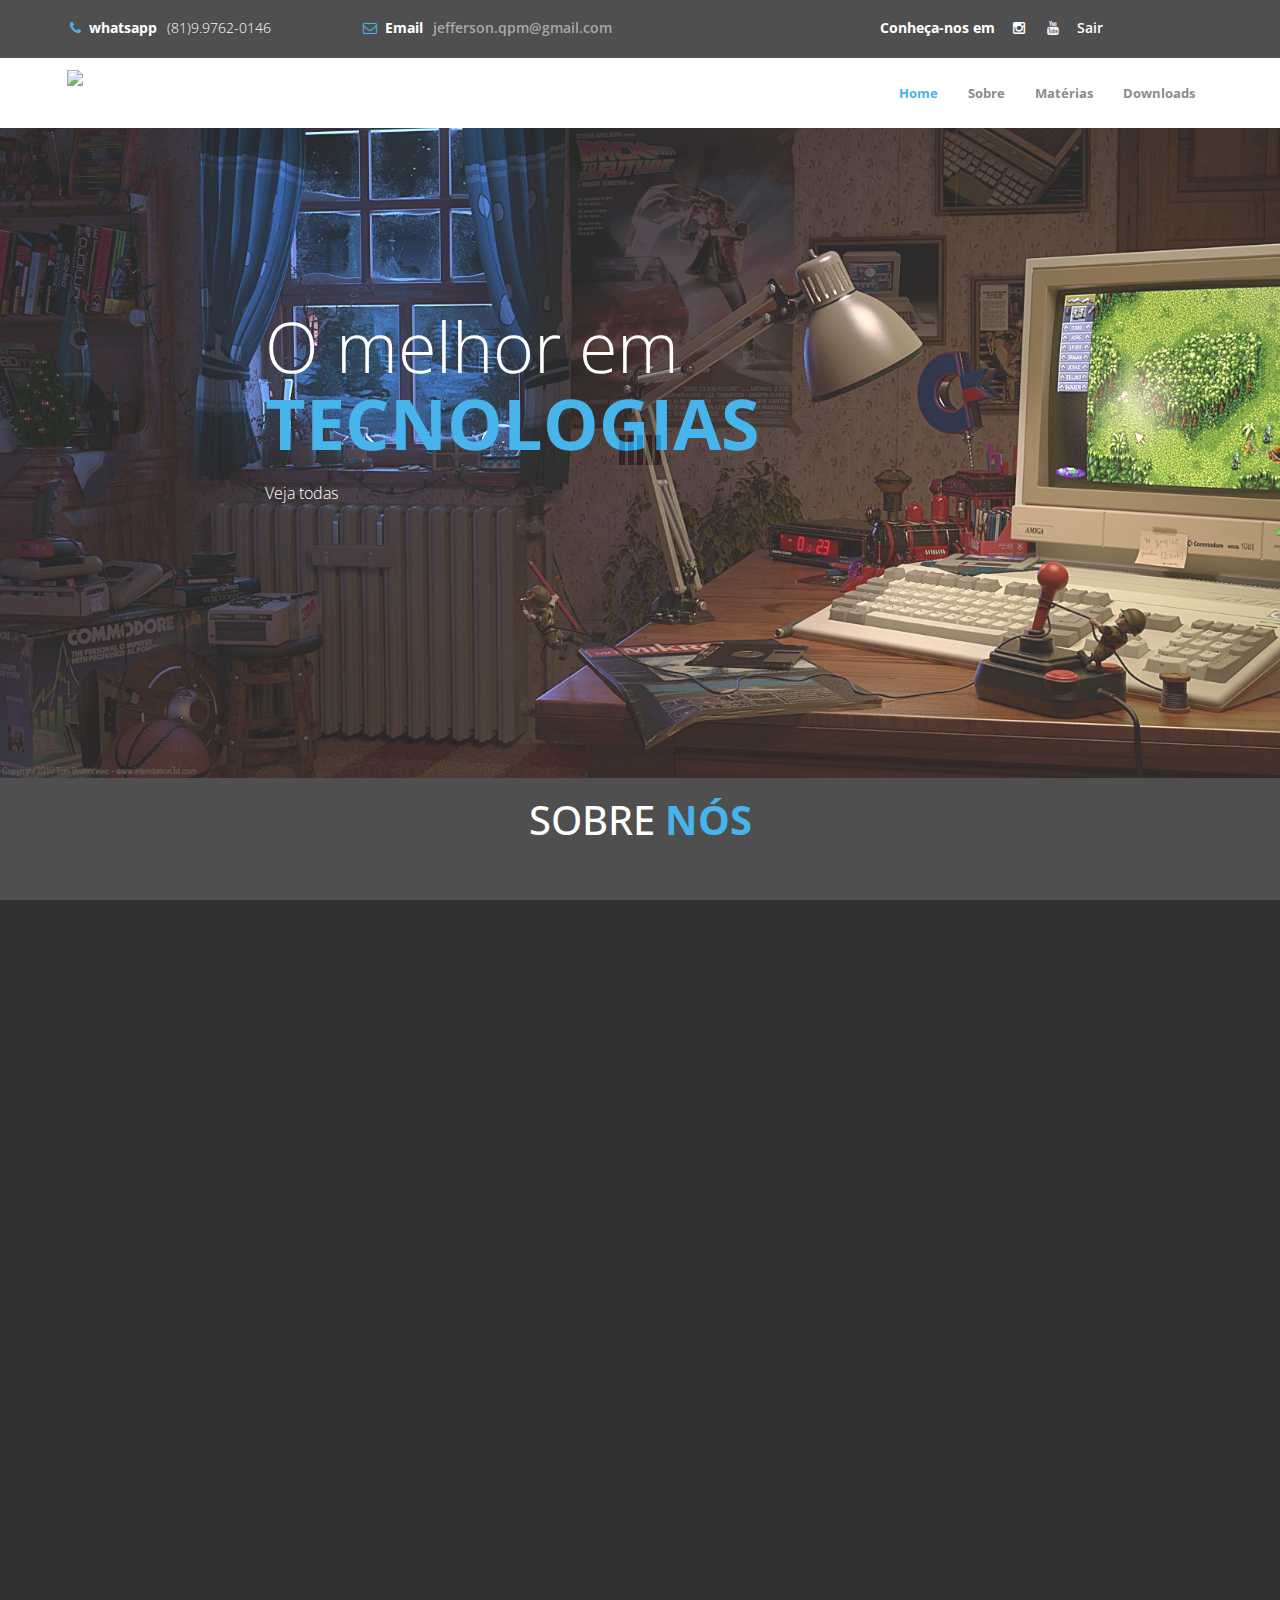
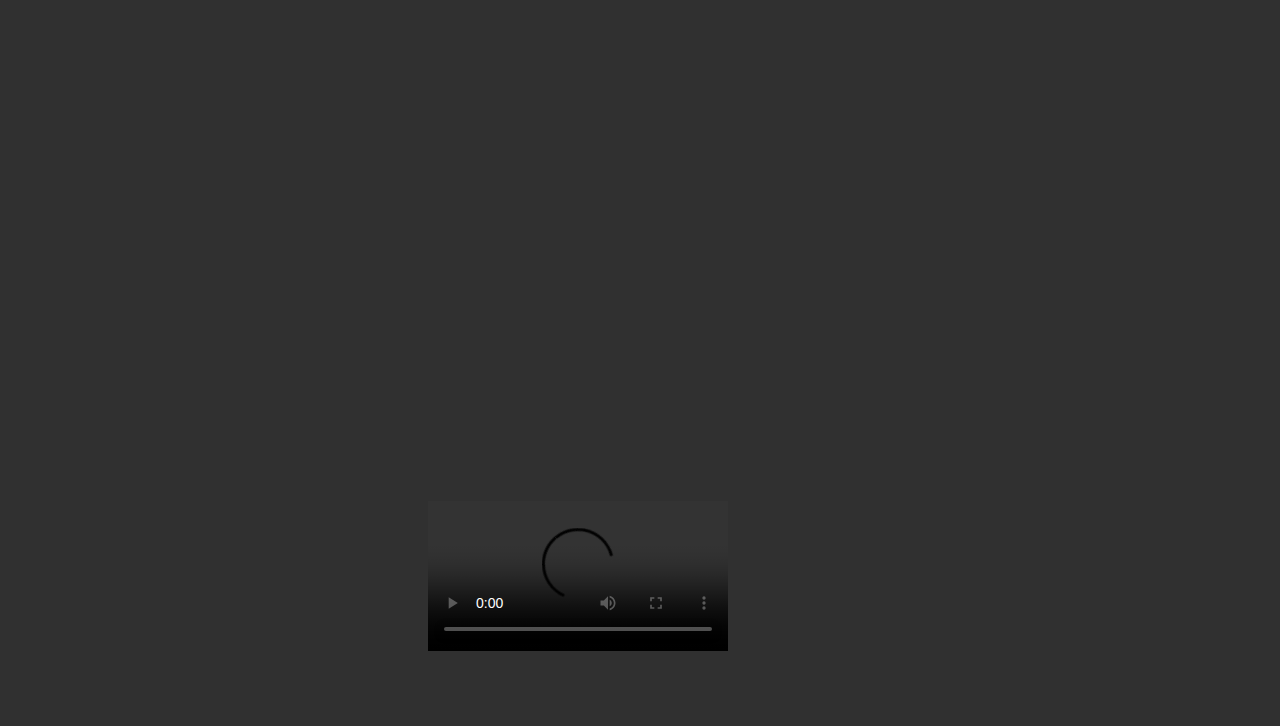
==== index.html @ c43a20a7 "Mudando o nome do arquivo" ====
<!DOCTYPE html>
<html lang="en">
	<head>
		<meta charset="utf-8">
        <meta name="viewport" content="width=device-width, initial-scale=1">
        <link rel="stylesheet" href="https://www.w3schools.com/w3css/4/w3.css">
		<!-- 
        Awesome Template
        http://www.templatemo.com/preview/templatemo_450_awesome
        -->		
        <title>JQ Info</title>
        <link rel="shortcut icon" href="images/mundo.ico" >
		<meta name="keywords" content="">
		<meta name="description" content="">
		<meta http-equiv="X-UA-Compatible" content="IE=Edge">
		<meta name="viewport" content="width=device-width, initial-scale=1">
		
		<link rel="stylesheet" href="css/animate.min.css">
		<link rel="stylesheet" href="css/bootstrap.min.css">
		<link rel="stylesheet" href="css/font-awesome.min.css">
		<link href='http://fonts.googleapis.com/css?family=Open+Sans:400,300,600,700' rel='stylesheet' type='text/css'>
		<link rel="stylesheet" href="css/templatemo-style.css">
		<script src="js/jquery.js"></script>
		<script src="js/bootstrap.min.js"></script>
        <script src="js/jquery.singlePageNav.min.js"></script>
		<script src="js/typed.js"></script>
		<script src="js/wow.min.js"></script>
		<script src="js/custom.js"></script>
	</head>
	<body id="top">
		<!-- start preloader -->
		<div class="preloader">
			<div class="sk-spinner sk-spinner-wave">
     	 		<div class="sk-rect1"></div>
       			<div class="sk-rect2"></div>
       			<div class="sk-rect3"></div>
      	 		<div class="sk-rect4"></div>
      			<div class="sk-rect5"></div>
     		</div>
    	</div>
    	<!-- end preloader -->

        <!-- start header -->
        <header>

            <div class="container">
                <div class="row">
                    <div class="col-md-3 col-sm-4 col-xs-12">
                        <p><i class="fa fa-phone"></i><span> whatsapp</span>(81)9.9762-0146</p>
                    </div>
                    
                    <div class="col-md-3 col-sm-4 col-xs-12">
                        <p><i class="fa fa-envelope-o"></i><span> Email</span><a href="#">jefferson.qpm@gmail.com</a></p>
                    </div>
                    <div class="col-md-5 col-sm-4 col-xs-12">
                        <ul class="social-icon">
                            <li><span>Conheça-nos em</span></li>
                            <!--<li><a href="#" class="fa fa-facebook"></a></li>-->
                            <!--<li><a href="#" class="fa fa-twitter"></a></li>-->
                            <li><a href="erro2.html" class="fa fa-instagram" ></a></li><!--target="_blank"-->
                            <!--<li><a href="#" class="fa fa-apple"></a></li>-->
                            <li><a href="https://www.youtube.com/channel/UCl3DpGfSCKiTT-0sZDUmsUw" class="fa fa-youtube" target="_blank"></a></li>
							<li><a href="index.html"fa fa-youtube" >Sair</a></li>
                        </ul>
                    </div>
                </div>
            </div>
        </header>
        <!-- end header -->

    	<!-- start navigation -->
		<nav class="navbar navbar-default templatemo-nav" role="navigation">
			<div class="container">
				<div class="navbar-header">
					<button class="navbar-toggle" data-toggle="collapse" data-target=".navbar-collapse">
						<span class="icon icon-bar"></span>
						<span class="icon icon-bar"></span>
						<span class="icon icon-bar"></span>
					</button>
					<a href="https://jqinfo.blogspot.com" class="navbar-brand" target="_blank"> <img src="images/logo.png" width="127px"></a>
				</div>
				<div class="collapse navbar-collapse">
					<ul class="nav navbar-nav navbar-right">
						<li><a href="#top">Home</a></li>
						<li><a href="#sobre">Sobre</a></li>
						<!--<li><a href="#team">TEAM</a></li>-->
						<!--<li><a href="#service">Serviço</a></li>-->
						<li><a href="#portfolio">Matérias</a></li>
						<!--<li><a href="#contact">Contatos</a></li>-->
                        <li><a href="#download">Downloads</a></li>
                        
					</ul>                   
				</div>
			</div>
		</nav>
		<!-- end navigation -->

    	<!-- start home -->
    	<section id="home">
    		<div class="container">
    			<div class="row">
    				<div class="col-md-offset-2 col-md-8">
    					<h1 class="wow fadeIn" data-wow-offset="50" data-wow-delay="0.9s">O melhor em <span>TECNOLOGIAS</span></h1>
    					<div class="element">
                            <div class="sub-element">Veja todas as novidades aqui!</div>
                            <!--<div class="sub-element">Awesome Template is provided by templatemo.com website for everyone</div>-->
                            <div class="sub-element">Downloads confiaveis e seguros você encontra no JQinfo</div>
                        </div>
    					<!--<a data-scroll href="#sobre" class="btn btn-default wow fadeInUp" data-wow-offset="50" data-wow-delay="0.6s">INICIAR</a>-->
    				</div>
    			</div>
    		</div>
    	</section>
    	<!-- end home -->

    	<!-- start about -->
		<section id="sobre">
			<div class="container">
				<div class="row">
					<div class="col-md-12">
    					<h2 class="wow bounceIn" data-wow-offset="50" data-wow-delay="0.1s">SOBRE<span> NÓS</span></h2>
    				</div>
					<div class="col-md-12 col-sm-4 col-xs-12 wow fadeInLeft" data-wow-offset="50" data-wow-delay="0.6s">
						<div class="media">

                           

                            <p>&nbsp;&nbsp;&nbsp;Tudo começou nos meados de 2010, que <b>Jefferson Queiroz</b> natural de Recife-PE resolveu fazer um blog chamado <a href="http://jqinfo.blogspot.com/" target="_blank">jqinfo.blogspot.com</a> com dicas e novidades em informártica. Época em que o mundo tecnologico não evoluia tão rápido como nos dias de hoje. Após 10 anos volto com idéias mais evoluidas e com muito mais conhecimento que antes, meu proposito hoje em dia é passar conhecimentos na área de TI e informação do mundo da tecnologia.</p>
							<!--<div class="media-heading-wrapper">
								<div class="media-object pull-left">
									<i class="fa fa-mobile"></i>
								</div>
								<h3 class="media-heading">resposavel</h3>
							</div>
							<div class="media-body">
								<p>Awesome responsive template is provided by <a rel="nofollow" href="http://www.templatemo.com" target="_parent">templatemo</a> website. This is Bootstrap v3.3.2 layout built on HTML5 CSS3. You can use this for any purpose. Please tell your friends about it.</p>
							</div>-->
						</div>
					</div>
					<div class="col-md-4 col-sm-4 col-xs-12 wow fadeInUp" data-wow-offset="50" data-wow-delay="0.9s">
						<div class="media">
							<!--<div class="media-heading-wrapper">
								<div class="media-object pull-left">
									<i class="fa fa-comment-o"></i>
								</div>
								<h3 class="media-heading">suporte</h3>
							</div>
							<div class="media-body">
								<p>Credits go to <a rel="nofollow" href="http://pixabay.com">Pixabay</a> for homepage image and <a rel="nofollow" href="http://unsplash.com">Unsplash</a> for portfolio images. Lorem ipsum dolor sit amet, consectetur adipiscing elitquisque tempus ac eget diam et laoreet phasellus ut nisi id leo molestie.</p>
							</div>-->
						</div>
					</div>
					<div class="col-md-4 col-sm-4 col-xs-12 wow fadeInRight" data-wow-offset="50" data-wow-delay="0.6s">
						<div class="media">
							<!--<div class="media-heading-wrapper">
								<div class="media-object pull-left">
									<i class="fa fa-html5"></i>
								</div>
								<h3 class="media-heading">HTML5 &AMP; CSS3</h3>
							</div>
							<div class="media-body">
								<p>Lorem ipsum dolor sit amet, consectetur adipiscing elitquisque tempus ac eget diam et laoreet phasellus ut nisi id leo molestie. Adipiscing vitae vel quam proin eget mauris eget. Lorem ipsum dolor sit amet.</p>
							</div>-->
						</div>
					</div>
				</div>
			</div>
		</section>
		<!-- end about -->

    	<!-- start team -->
    	<!--<section id="team">
    		<div class="container">
    			<div class="row">
    				<div class="col-md-12">
    					<h2 class="wow bounceIn" data-wow-offset="50" data-wow-delay="0.3s"><span>NOSSA</span> EQUIPE</h2>
    				</div>
    				<div class="col-md-3 col-sm-6 col-xs-12 wow fadeIn" data-wow-offset="50" data-wow-delay="1.3s">
    					<div class="team-wrapper">
                            <a href="erro.html" target="_blank"></a>
    						<img src="images/john.jpg" class="img-responsive" alt="team img 1" ><a href="erro.html"></a>
    							<div class="team-des">
    								<h4>John Frusciante</h4>
    								<span>Musico</span>
    								<p> Guitarrista, cantor, compositor, pintor e produtor musical norte-americano. John é o atual guitarrista da banda Red Hot Chili Peppers, com quem gravou 5 álbuns.</p>
                                    <a href="erro.html" class="btn btn-default" target="_blank">DETALHES</a>
    							</div>
    					</div>
    				</div>
    				<div class="col-md-3 col-sm-6 col-xs-12 wow fadeIn" data-wow-offset="50" data-wow-delay="1.6s">
    					<div class="team-wrapper">
    						<img src="images/ak.jpg" class="img-responsive" alt="team img 2">
    							<div class="team-des">
    								<h4>Anthony Kiedis</h4>
    								<span>Vocalista</span>
    								<p>Cantor e compositor americano. É o vocalista, letrista e fundador da banda Red Hot Chili Peppers, banda que fundou em 1983 junto a seus amigos Flea, Hillel Slovak e Jack Irons.</p>
                                    <a href="erro.html" class="btn btn-default" target="_blank">DETALHES</a>
    							</div>
    					</div>
    				</div>
    				<div class="col-md-3 col-sm-6 col-xs-12 wow fadeIn" data-wow-offset="50" data-wow-delay="1.3s">
    					<div class="team-wrapper">
    						<img src="images/team-img3.jpg" class="img-responsive" alt="team img 3">
    							<div class="team-des">
    								<h4>JULIA</h4>
    								<span>Director</span>
    								<p>Lorem ipsum dolor sit amet, consectetur adipiscing elitquisque tempus ac eget diam et laoreet phasellus ut nisi id leo molest.</p>
                                    <a href="erro.html" class="btn btn-default" target="_blank">DETALHES</a>
    							</div>
    					</div>
    				</div>
    				<div class="col-md-3 col-sm-6 col-xs-12 wow fadeIn" data-wow-offset="50" data-wow-delay="1.6s">
    					<div class="team-wrapper">
    						<img src="images/team-img4.jpg" class="img-responsive" alt="team img 4">
    							<div class="team-des">
    								<h4>LINDA</h4>
    								<span>Manager</span>
    								<p>Lorem ipsum dolor sit amet, consectetur adipiscing elitquisque tempus ac eget diam et laoreet phasellus ut nisi id leo molest.</p>
                                    <a href="erro.html" class="btn btn-default" target="_blank">DETALHES</a>
    							</div>
    					</div>
    				</div>
    			</div>
    		</div>
    	</section>-->
    	<!-- end team -->

    	<!-- start service -->
    	<!--<section id="service"> SERVIÇOS
    		<div class="container">
    			<div class="row">
    				<div class="col-md-12">
    					<h2 class="wow bounceIn" data-wow-offset="50" data-wow-delay="0.3s">NOSSAS <span>COISAS</span> IMPRESSIONANTES</h2>
    				</div>
    				<div class="col-md-4 wow fadeIn" data-wow-offset="50" data-wow-delay="0.6s">
    					<i class="fa fa-laptop"></i>
    					<h4>Web Design</h4>
    					<p>Lorem ipsum dolor sit amet, consectetur adipiscing elitquisque tempus ac eget diam et laoreet phasellus ut nisi id leo molestie. Adipiscing vitae vel quam proin eget mauris eget. Lorem ipsum dolor sit amet, consectetur adipiscing elitquisque tempus ac eget diam et laoreet phasellus ut nisi id leo molestie.</p>
    				</div>
    				<div class="col-md-4 active wow fadeIn" data-wow-offset="50" data-wow-delay="0.9s">
    					<i class="fa fa-cloud"></i>
    					<h4>Cloud Computing</h4>
    					<p>Lorem ipsum dolor sit amet, consectetur adipiscing elitquisque tempus ac eget diam et laoreet phasellus ut nisi id leo molestie. Adipiscing vitae vel quam proin eget mauris eget. Lorem ipsum dolor sit amet, consectetur adipiscing elitquisque tempus ac eget diam et laoreet phasellus ut nisi id leo molestie.</p>
    				</div>
    				<div class="col-md-4 wow fadeIn" data-wow-offset="50" data-wow-delay="0.6s">
    					<i class="fa fa-cog"></i>
    					<h4>UX Design</h4>
    					<p>Lorem ipsum dolor sit amet, consectetur adipiscing elitquisque tempus ac eget diam et laoreet phasellus ut nisi id leo molestie. Adipiscing vitae vel quam proin eget mauris eget. Lorem ipsum dolor sit amet, consectetur adipiscing elitquisque tempus ac eget diam et laoreet phasellus ut nisi id leo molestie.</p>
    				</div>
    			</div>
    		</div>
    	</section>-->
    	<!-- end servie -->

    	<!-- start portfolio -->
    	<section id="portfolio">
    		<div class="container">
    			<div class="row">
    				<div class="col-md-12">
    					<h2 class="wow bounceIn" data-wow-offset="50" data-wow-delay="0.3s"><span>NOSSAS</span> MATÉRIAS</h2>
    				</div>
    				<div class="col-md-3 col-sm-6 col-xs-12 wow fadeIn" data-wow-offset="50" data-wow-delay="0.6s">
                        <div class="portfolio-thumb">
    					   <img src="images/portfolio-img1.jpg" class="img-responsive" alt="portfolio img 1">
                                <div class="portfolio-overlay">
                                    <h4>Project One</h4>
                                    <p>Lorem ipsum dolor sit amet, consectetur adipiscing elitquisque tempus ac eget dia.</p>
                                    <a href="erro2.html" class="btn btn-default" target="_blank">DETAIL</a>
                                </div>
                        </div>
    				</div>
    				<div class="col-md-3 col-sm-6 col-xs-12 wow fadeIn" data-wow-offset="50" data-wow-delay="0.6s">
                        <div class="portfolio-thumb">
                           <img src="images/portfolio-img2.jpg" class="img-responsive" alt="portfolio img 2">
                                <div class="portfolio-overlay">
                                    <h4>Project Two</h4>
                                    <p>Lorem ipsum dolor sit amet, consectetur adipiscing elitquisque tempus ac eget dia.</p>
                                    <a href="erro.html" class="btn btn-default" target="_blank">DETAIL</a>
                                </div>
                        </div>
                    </div>
                    <div class="col-md-3 col-sm-6 col-xs-12 wow fadeIn" data-wow-offset="50" data-wow-delay="0.6s">
                        <div class="portfolio-thumb">
                           <img src="images/portfolio-img3.jpg" class="img-responsive" alt="portfolio img 3">
                                <div class="portfolio-overlay">
                                    <h4>Project Three</h4>
                                    <p>Lorem ipsum dolor sit amet, consectetur adipiscing elitquisque tempus ac eget dia.</p>
                                    <a href="erro.html" class="btn btn-default" target="_blank">DETAIL</a>
                                </div>
                        </div>
                    </div>
                    <div class="col-md-3 col-sm-6 col-xs-12 wow fadeIn" data-wow-offset="50" data-wow-delay="0.6s">
                        <div class="portfolio-thumb">
                           <img src="images/portfolio-img4.jpg" class="img-responsive" alt="portfolio img 4">
                                <div class="portfolio-overlay">
                                    <h4>Project Four</h4>
                                    <p>Lorem ipsum dolor sit amet, consectetur adipiscing elitquisque tempus ac eget dia.</p>
                                    <a href="erro.html" class="btn btn-default" target="_blank">DETAIL</a>
                                </div>
                        </div>
                    </div>
                    <div class="col-md-3 col-sm-6 col-xs-12 wow fadeIn" data-wow-offset="50" data-wow-delay="0.6s">
                        <div class="portfolio-thumb">
                           <img src="images/portfolio-img3.jpg" class="img-responsive" alt="portfolio img 3">
                                <div class="portfolio-overlay">
                                    <h4>Project Five</h4>
                                    <p>Lorem ipsum dolor sit amet, consectetur adipiscing elitquisque tempus ac eget dia.</p>
                                    <a href="erro.html" class="btn btn-default" target="_blank">DETAIL</a>
                                </div>
                        </div>
                    </div>
                    <div class="col-md-3 col-sm-6 col-xs-12 wow fadeIn" data-wow-offset="50" data-wow-delay="0.6s">
                        <div class="portfolio-thumb">
                           <img src="images/portfolio-img4.jpg" class="img-responsive" alt="portfolio img 4">
                                <div class="portfolio-overlay">
                                    <h4>Project Six</h4>
                                    <p>Lorem ipsum dolor sit amet, consectetur adipiscing elitquisque tempus ac eget dia.</p>
                                    <a href="erro.html" class="btn btn-default" target="_blank">DETAIL</a>
                                </div>
                        </div>
                    </div>
                    <div class="col-md-3 col-sm-6 col-xs-12 wow fadeIn" data-wow-offset="50" data-wow-delay="0.6s">
                        <div class="portfolio-thumb">
                           <img src="images/portfolio-img1.jpg" class="img-responsive" alt="portfolio img 1">
                                <div class="portfolio-overlay">
                                    <h4>Project Seven</h4>
                                    <p>Lorem ipsum dolor sit amet, consectetur adipiscing elitquisque tempus ac eget dia.</p>
                                    <a href="erro.html" class="btn btn-default" target="_blank">DETAIL</a>
                                </div>
                        </div>
                    </div>
                    <div class="col-md-3 col-sm-6 col-xs-12 wow fadeIn" data-wow-offset="50" data-wow-delay="0.6s">
                        <div class="portfolio-thumb">
                           <img src="images/portfolio-img2.jpg" class="img-responsive" alt="portfolio img 2">
                                <div class="portfolio-overlay">
                                    <h4>Project Eight</h4>
                                    <p>Lorem ipsum dolor sit amet, consectetur adipiscing elitquisque tempus ac eget dia.</p>
                                    <a href="erro.html" class="btn btn-default" target="_blank">DETAIL</a>
                                </div>
                        </div>
                    </div>
    			</div>
    		</div>
    	</section>
    	<!-- end portfolio -->

    	<!-- start contact -->
    	<!-- 
			<section id="contact">
    		<div class="container">
    			<div class="row">
    				<div class="col-md-12">
    					<h2 class="wow bounceIn" data-wow-offset="50" data-wow-delay="0.3s">CONTATOS <span>AWESOME</span></h2>
    				</div>
    				<div class="col-md-6 col-sm-6 col-xs-12 wow fadeInLeft" data-wow-offset="50" data-wow-delay="0.9s">
    					<form action="#" method="post">
    						<label>NAME</label>
    						<input name="fullname" type="text" class="form-control" id="fullname">
   						  	
                            <label>EMAIL</label>
    						<input name="email" type="email" class="form-control" id="email">
   						  	
                            <label>MESSAGE</label>
    						<textarea name="message" rows="4" class="form-control" id="message"></textarea>
    						
                            <input type="submit" class="form-control">
    					</form>
    				</div>
    				<div class="col-md-6 col-sm-6 col-xs-12 wow fadeInRight" data-wow-offset="50" data-wow-delay="0.6s">
    					<address>
    						<p class="address-title">OUR ADDRESS</p>
    						<span>Lorem ipsum dolor sit amet, consectetur adipiscing elitquisque tempus ac eget diam et laoreet phasellus ut nisi id leo molestie.</span>
    						<p><i class="fa fa-phone"></i> 010-020-0340</p>
    						<p><i class="fa fa-envelope-o"></i> awesome@company.com</p>
    						<p><i class="fa fa-map-marker"></i> 663 New Walk Roadside, Birdeye View, GO 11020</p>
    					</address>
    					<ul class="social-icon">
    						<li><h4>WE ARE SOCIAL</h4></li>
    						<li><a href="#" class="fa fa-facebook"></a></li>
    						<li><a href="#" class="fa fa-twitter"></a></li>
    						<li><a href="#" class="fa fa-instagram"></a></li>
    					</ul>
    				</div>
    			</div>
    		</div>
    	</section>
	-->
        <section id="download">
            <div class="container">
                <div class="row">
                    <div class="col-md-12">
                        <h2 class="wow bounceIn" data-wow-offset="50" data-wow-delay="0.3s"> <span>DOWNLOADS</span></h2>
                    </div>
                    <div class="col-md-6 col-sm-6 col-xs-12 wow fadeInLeft" data-wow-offset="50" data-wow-delay="0.9s">

                        <b><p class="address-title">BAIXE COM SEGURANÇA</p></b>
                            <i><span>Baixe nos melhores e mais seguros sites</span></i>
                        <h3>Sites de Donwloads</h3>

                        <a href="http://www.filehippo.com" target="_blank"> <img src="images/filehippo.png" width="20" height="20" alt="  "> FileHippo</a><br>

                        <a href="https://download.cnet.com/" target="_blank"> <img src="images/down.png" width="20" height="20" alt="  "> Download.CNET</a><br>

                        <h3>Programas</h3>
                        <h6>Desktop</h6>

                        <a href="https://bluemars.org/clipx/" target="_blank"> <img src="images/download.png" width="20" height="20" alt=""> Clipx</a> &nbsp;
                        <a href="https://app.prntscr.com/pt-br/download.html" target="_blank"> <img src="images/download.png" width="20" height="20" alt=""> Lightshot</a><br>

                        <h6>Acesso Remoto</h6>

                         <a href="https://download.teamviewer.com/download/TeamViewer_Setup.exe" target="_blank"> <img src="images/download.png" width="20" height="20" alt=""> Teamiewer (Para Windows)</a>&nbsp;

                         <a href="https://download.teamviewer.com/download/TeamViewer.dmg" target="_blank"> <img src="images/download.png" width="20" height="20" alt=""> Teamiewer (Para Mac)</a>&nbsp;

                         <a href="https://www.teamviewer.com/pt-br/download/linux/" target="_blank"> <img src="images/download.png" width="20" height="20" alt=""> Teamiewer (Para Linux)</a><br>

                         <a href="https://download.anydesk.com/AnyDesk.exe?_ga=2.248984135.1592301615.1585317572-294055271.1585317572" target="_blank"> <img src="images/download.png" width="20" height="20" alt=""> AnyDesk</a><br>

                         <h6>Lmpeza</h6>

                         <a href="https://filehippo.com/download_ccleaner/" target="_blank"> <img src="images/download.png" width="20" height="20" alt=""> Ccleaner</a><br>
                        <!--<form action="#" method="post">
                            <label>NAME</label>
                            <input name="fullname" type="text" class="form-control" id="fullname">
                            
                            <label>EMAIL</label>
                            <input name="email" type="email" class="form-control" id="email">
                            
                            <label>MESSAGE</label>
                            <textarea name="message" rows="4" class="form-control" id="message"></textarea>
                            
                            <input type="submit" class="form-control">
                        </form>-->
                    </div>
                    <div class="col-md-6 col-sm-6 col-xs-12 wow fadeInRight" data-wow-offset="50" data-wow-delay="0.6s">
                  
                        <!--<ul class="social-icon">
                            <li><h4>WE ARE SOCIAL</h4></li>
                            <li><a href="#" class="fa fa-facebook"></a></li>
                            <li><a href="#" class="fa fa-twitter"></a></li>
                            <li><a href="#" class="fa fa-instagram"></a></li>-->
                        </ul>
                    </div>
                </div>
            </div>
        </section>

        &nbsp;&nbsp;&nbsp;&nbsp;&nbsp;&nbsp;&nbsp;&nbsp;&nbsp;&nbsp;&nbsp;&nbsp;&nbsp;&nbsp;&nbsp;&nbsp;&nbsp;&nbsp;&nbsp;&nbsp;&nbsp;&nbsp;&nbsp;&nbsp;&nbsp;&nbsp;&nbsp;&nbsp;&nbsp;&nbsp;&nbsp;&nbsp;&nbsp;&nbsp;&nbsp;&nbsp;&nbsp;&nbsp;&nbsp;&nbsp;&nbsp;&nbsp;&nbsp;&nbsp;&nbsp;&nbsp;&nbsp;&nbsp;&nbsp;&nbsp;&nbsp;&nbsp;&nbsp;&nbsp;&nbsp;&nbsp;&nbsp;&nbsp;&nbsp;&nbsp;&nbsp;&nbsp;&nbsp;&nbsp;&nbsp;&nbsp;&nbsp;&nbsp;&nbsp;&nbsp;&nbsp;&nbsp;&nbsp;&nbsp;&nbsp;&nbsp;&nbsp;&nbsp;&nbsp;&nbsp;&nbsp;&nbsp;&nbsp;&nbsp;&nbsp;&nbsp;&nbsp;&nbsp;&nbsp;&nbsp;&nbsp;&nbsp;&nbsp;&nbsp;&nbsp;&nbsp;&nbsp;&nbsp;&nbsp;&nbsp;&nbsp;&nbsp;&nbsp;&nbsp;&nbsp;&nbsp;&nbsp;<video controls>
  <!--<source src="images/musica.ogg" type="video/ogg">-->
  <source src="images/jdjdj.mp4" type="video/mp4">
  Seu navegador não suporta o elemento <code>video</code>.<!--https://developer.mozilla.org/pt-BR/docs/Web/HTML/Using_HTML5_audio_and_video-->
</video>
    	<!-- end contact -->

        <!-- start copyright -->
        <footer id="copyright">
            <div class="container">
                <div class="row">
                    <div class="col-md-12 text-center">
                        <p class="wow bounceIn" data-wow-offset="50" data-wow-delay="0.3s">
                       	Copyright &copy; 2022 Company JQinfo</p>
                    </div>
                </div>
            </div>
        </footer>
        <!-- end copyright -->

	</body>
</html>
---- css/templatemo-style.css ----
/*
Awesome Template
http://www.templatemo.com/preview/templatemo_450_awesome
*/

body
	{
 		background: #303030;
 		color: #ffffff;
		font-family: 'Open Sans', sans-serif;
		font-weight: 300;
		overflow-x: hidden; /* prevent horizontal scrollbar from appearing */
	}
	
a {
	color: #47C6F8;
}
	
a:hover {
	color: #0FF;
}

/* start h2 */
h2
	{
		text-align: center;
		font-size: 40px;
		padding-bottom: 40px;
	}	
h2 span
	{
		color: #28a7e9;
		font-weight: bold;
	}
/* end h2 */

/* start about team service portfolio contact */
#about, #team, #service,
#portfolio, #contact
	{
		padding-top: 60px;
		padding-bottom: 40px;
	}
/* end about team service portfolio contact */

/* start preloader */
.preloader
	{
		position: fixed;
  		top: 0;
  		left: 0;
  		width: 100%;
  		height: 100%;
  		z-index: 99999;
  		display: -webkit-box;
  		display: -webkit-flex;
  		display: -ms-flexbox;
  		display: flex;
  		-webkit-flex-flow: row nowrap;
  		    -ms-flex-flow: row nowrap;
  		        flex-flow: row nowrap;
  		-webkit-box-pack: center;
  		-webkit-justify-content: center;
  		    -ms-flex-pack: center;
  		        justify-content: center;
  		-webkit-box-align: center;
  		-webkit-align-items: center;
  		    -ms-flex-align: center;
  		        align-items: center;
  		background: none repeat scroll 0 0 #ffffff;
	}
.sk-spinner-wave.sk-spinner 
	{
  		width: 50px;
  		height: 30px;
  		text-align: center;
  		font-size: 10px; 
  	}
.sk-spinner-wave div 
	{
  		background-color: #333;
  		height: 100%;
  		width: 6px;
  		display: inline-block;
         -webkit-animation: sk-waveStretchDelay 1.2s infinite ease-in-out;
                 animation: sk-waveStretchDelay 1.2s infinite ease-in-out;
         
    }
.sk-spinner-wave .sk-rect2 
	{
          -webkit-animation-delay: -1.1s;
                  animation-delay: -1.1s; 
      }
.sk-spinner-wave .sk-rect3 
	{
          -webkit-animation-delay: -1s;
                  animation-delay: -1s; 
     }
.sk-spinner-wave .sk-rect4 
	{
          -webkit-animation-delay: -0.9s;
                  animation-delay: -0.9s;
     }
.sk-spinner-wave .sk-rect5 
	{
          -webkit-animation-delay: -0.8s;
                  animation-delay: -0.8s; 
     }

@-webkit-keyframes sk-waveStretchDelay {
  0%, 40%, 100% {
            -webkit-transform: scaleY(0.4);
                    transform: scaleY(0.4); }

  20% {
            -webkit-transform: scaleY(1);
                    transform: scaleY(1); } }

@keyframes sk-waveStretchDelay {
  0%, 40%, 100% {
            -webkit-transform: scaleY(0.4);
                    transform: scaleY(0.4); }

  20% {
            -webkit-transform: scaleY(1);
                    transform: scaleY(1); } }
/* end preloader */

/* start header */
header
	{
		min-height: 20px;
		padding-top: 18px;
		padding-bottom: 10px;
	}
header .fa
	{
		color: #28a7e9;
	}
header span
	{
		font-weight: bold;
		padding-right: 10px;
		padding-left: 4px;
	}
header a
	{
		color: #999;
		font-weight: 600;
	}
header .social-icon
	{
		text-align: right;
	}
header .social-icon li a
	{
		border: none;
		width: 20px;
		height: 20px;
		line-height: 20px;
		text-align: center;
	}
/* end header */

/* start nagivation */
.navbar-default
	{
		background: #fff;
		border: none;
		box-shadow: none;
		margin: 0 !important;
	}
.navbar-default .navbar-brand
	{
		font-weight: 500;
		font-size: 30px;
		height: 70px;
		line-height: 40px;
		padding: 12px 0px 0px 12px;
	}
.navbar-default .navbar-nav li a
	{
		font-weight: bold;
		font-size: 13px;
		height: 70px;
		line-height: 40px;
	}

.navbar-default .navbar-nav > li > a.current { 
	color: #28A7E9; 
}
.templatemo-nav {
	border-radius: 0;	
	width: 100%;
	z-index: 1000;
}
.sticky {	
	position: fixed;
	left: 0;
	top: 0;	
}
/* end navigation */

/* start home */
#home
	{
		background: url('../images/home-bg.jpg') no-repeat;
		background-size: cover;
		padding-top: 160px;
		padding-bottom: 100px;
		min-height: 650px;
	}
#home h1
	{
		font-weight: 300;
		font-size: 70px;
		padding-bottom: 10px;
	}
#home h1 span
	{
		color: #28a7e9;
		font-weight: bold;
	}
#home .btn
	{
		background: transparent;
		border-radius: 2px;
		color: #fff;
		font-size: 16px;
		font-weight: bold;
		margin-top: 20px;
		width: 180px;
		height: 60px;
		padding-top: 18px;
		-webkit-transition: all 0.4s ease-in-out;
		        transition: all 0.4s ease-in-out;
	}
#home .btn:hover
	{
		background: #28a7e9;
		border-color: transparent;
	}
.element {
	height: 60px;
	font-size: 16px;
}
/* end home */

/* start about */
#about .media-heading-wrapper
	{
		padding-bottom: 32px;
	}
#about .media-heading-wrapper .fa
	{
		border: 1px solid #fff;
		border-radius: 2px;
		color: #fff;
		font-size: 24px;
		width: 60px;
		height: 60px;
		line-height: 60px;
		text-align: center;
		margin-bottom: 20px;
		margin-right: 20px;
	}
#about .media-heading-wrapper h3
	{
		font-size: 18px;
		font-weight: bold;
		padding-top: 20px;
		padding-left: 52px;
	}
/* end about */

/* start team */
#team .team-wrapper
	{
		background: #404040;
		padding-bottom: 10px;
		-webkit-transition: all 0.4s ease-in-out;
		        transition: all 0.4s ease-in-out;
		position: relative;
	}
#team .team-wrapper:hover
	{
		cursor: pointer;
		opacity: 0.4;
		bottom: 4px;
	}
#team .team-wrapper .team-des
	{
		padding: 20px;
	}
#team .team-wrapper .team-des span
	{
		color: #28a7e9;
		display: block;
		font-weight: bold;
		padding-bottom: 12px;
	}
/* end team */

/* start service */
#service .col-md-4
	{
		padding: 40px;
		-webkit-transition: all 0.4s ease-in-out;
		        transition: all 0.4s ease-in-out;
	}
#service .col-md-4:hover
	{
		background: #505050;
	}
#service .active
	{
		background: #505050;
		padding: 40px;
	}
#service .fa
	{
		border: 1px solid #fff;
		border-radius: 2px;
		color: #fff;
		font-size: 50px;
		width: 100px;
		height: 100px;
		line-height: 100px;
		text-align: center;
	}
#service h4
	{
		color: #28a7e9;
		font-weight: 600;
		padding-top: 10px;
		padding-bottom: 14px;
	}
/* end service */

/* start portfolio */
#portfolio
	{
		padding-bottom: 80px;
	}
#portfolio .col-md-3
	{
		padding: 0px;
	}
	.portfolio-thumb, 
	.portfolio-overlay {
		max-width: 450px;
	}
#portfolio .portfolio-thumb
	{
		overflow: hidden;
		padding: 0;
		margin: 0 auto;
	}
#portfolio .portfolio-thumb .portfolio-overlay
	{
		background: #28a7e9;
		top: 0;
		left: 0;
		right: 0;
		bottom: 0;	
		width: 100%;
		height: 100%;
		opacity: 0;
		position: absolute;
		padding: 20px 10px 20px 20px;
		margin-left: auto;
		margin-right: auto;
		-webkit-transition: all 0.4s ease-in-out;
		        transition: all 0.4s ease-in-out;
	}
#portfolio .portfolio-thumb .portfolio-overlay h4
	{
		font-weight: bold;
		padding-bottom: 10px;
	}
#portfolio .portfolio-thumb .portfolio-overlay .btn
	{
		background: none;
		border: 1px solid #fff;
		border-radius: 2px;
		color: #fff;
		font-weight: bold;
	}
#portfolio .portfolio-thumb:hover .portfolio-overlay
	{
		cursor: pointer;
		opacity: 0.8;
	}
/* end portfolio */

/* start contact */
#contact
	{
		background: #202020;
	}
#contact .form-control
	{
		background: transparent;
		border: 1px solid #28a7e9;
		border-radius: 2px;
		box-shadow: none;
		color: #fff;
		margin-top: 6px;
		margin-bottom: 16px;
	}
#contact label
	{
		font-weight: 500;
	}
#contact input
	{
		height: 50px;
	}
#contact input[type="submit"]
	{
		background: #28a7e9;
		font-weight: bold;
		-webkit-transition: all 0.4s ease-in-out;
		        transition: all 0.4s ease-in-out;
	}
#contact input[type="submit"]:hover
	{
		background: transparent;
	}
#contact address
	{
		border-bottom: 1px solid #505050;
		padding-top: 30px;
	}
#contact address .address-title
	{
		font-weight: bold;
		font-size: 20px;
		padding-bottom: 10px;
	}
#contact address span
	{
		display: block;
		padding-bottom: 30px;
	}
#contact address .fa
	{
		border: 1px solid #fff;
		border-radius: 2px;
		width: 40px;
		height: 40px;
		line-height: 40px;
		text-align: center;
		margin-right: 10px;
		margin-bottom: 10px;
	}
/* end contact */

/* start copyright */
#copyright
	{
		padding: 20px;
	}
#copyright p
	{
		font-weight: 400;
	}
/* end copyright */

/* start social icon */
.social-icon
	{
		position: relative;
		padding: 0;
		margin: 0;
	}
.social-icon h4
	{
		display: inline-block;
		padding-right: 20px;
	}
.social-icon li
	{
		display: inline-block;
		list-style: none;
	}
.social-icon li a
	{
		border: 1px solid #fff;
		border-radius: 2px;
		color: #fff;
		width: 40px;
		height: 40px;
		line-height: 40px;
		text-align: center;
		text-decoration: none;
		-webkit-transition: all 0.4s ease-in-out;
		        transition: all 0.4s ease-in-out;
		margin-right: 10px;
	}
.social-icon li a:hover
	{
		background: #28a7e9;
		border-color: transparent;
	}
/* end social icon */

@media only screen and (max-width: 1199px) and (min-width: 992px) {
	#portfolio .portfolio-thumb .portfolio-overlay {
		padding: 0px 8px;
	}
}

/* start 980 media quires */
@media only screen and ( max-width: 980px ) {
	#team .team-wrapper
		{
			margin-top: 40px;
		}
	#portfolio .portfolio-thumb .portfolio-overlay
	{
		background: #28a7e9;
		top: 0;
		left: 0;
		right: 0;
		bottom: 0;
		width: 100%;
		height: 100%;
		opacity: 0;
		position: absolute;
		padding: 40px 10px 20px 20px;
		-webkit-transition: all 0.4s ease-in-out;
		        transition: all 0.4s ease-in-out;
	}

}
/* end 360 media quires */

/* start 768 media quires */
@media only screen and ( max-width: 767px ) {
	#home
		{
			min-height: 300px;
			padding-top: 80px;
			padding-bottom: 60px;
		}
	#home h1
		{
			font-size: 52px;
		}

	.templatemo-nav {
		position: fixed;
    	top: 0;
	}
	header {
		margin-top: 70px;
	}
	header .social-icon {
		text-align: left;
	}
	.navbar-toggle {
		margin-top: 15px;
	}
	.navbar-collapse {
		max-height: 300px;
		overflow-y: auto;
	}
	.navbar-default .navbar-nav li a {
		height: 45px;
		padding-top: 5px;
		padding-bottom: 5px;
		line-height: 35px;
	}
}
/* end 768 media quires */

/* start 360 media quires */
@media only screen and ( max-width: 360px ) {
	header .social-icon
		{
			text-align: left;
		}
	#home
		{
			min-height: 200px;
			padding-top: 60px;
			padding-bottom: 40px;
		}
	#home h1
		{
			font-size: 32px;
		}

}
/* end 360 media quires */
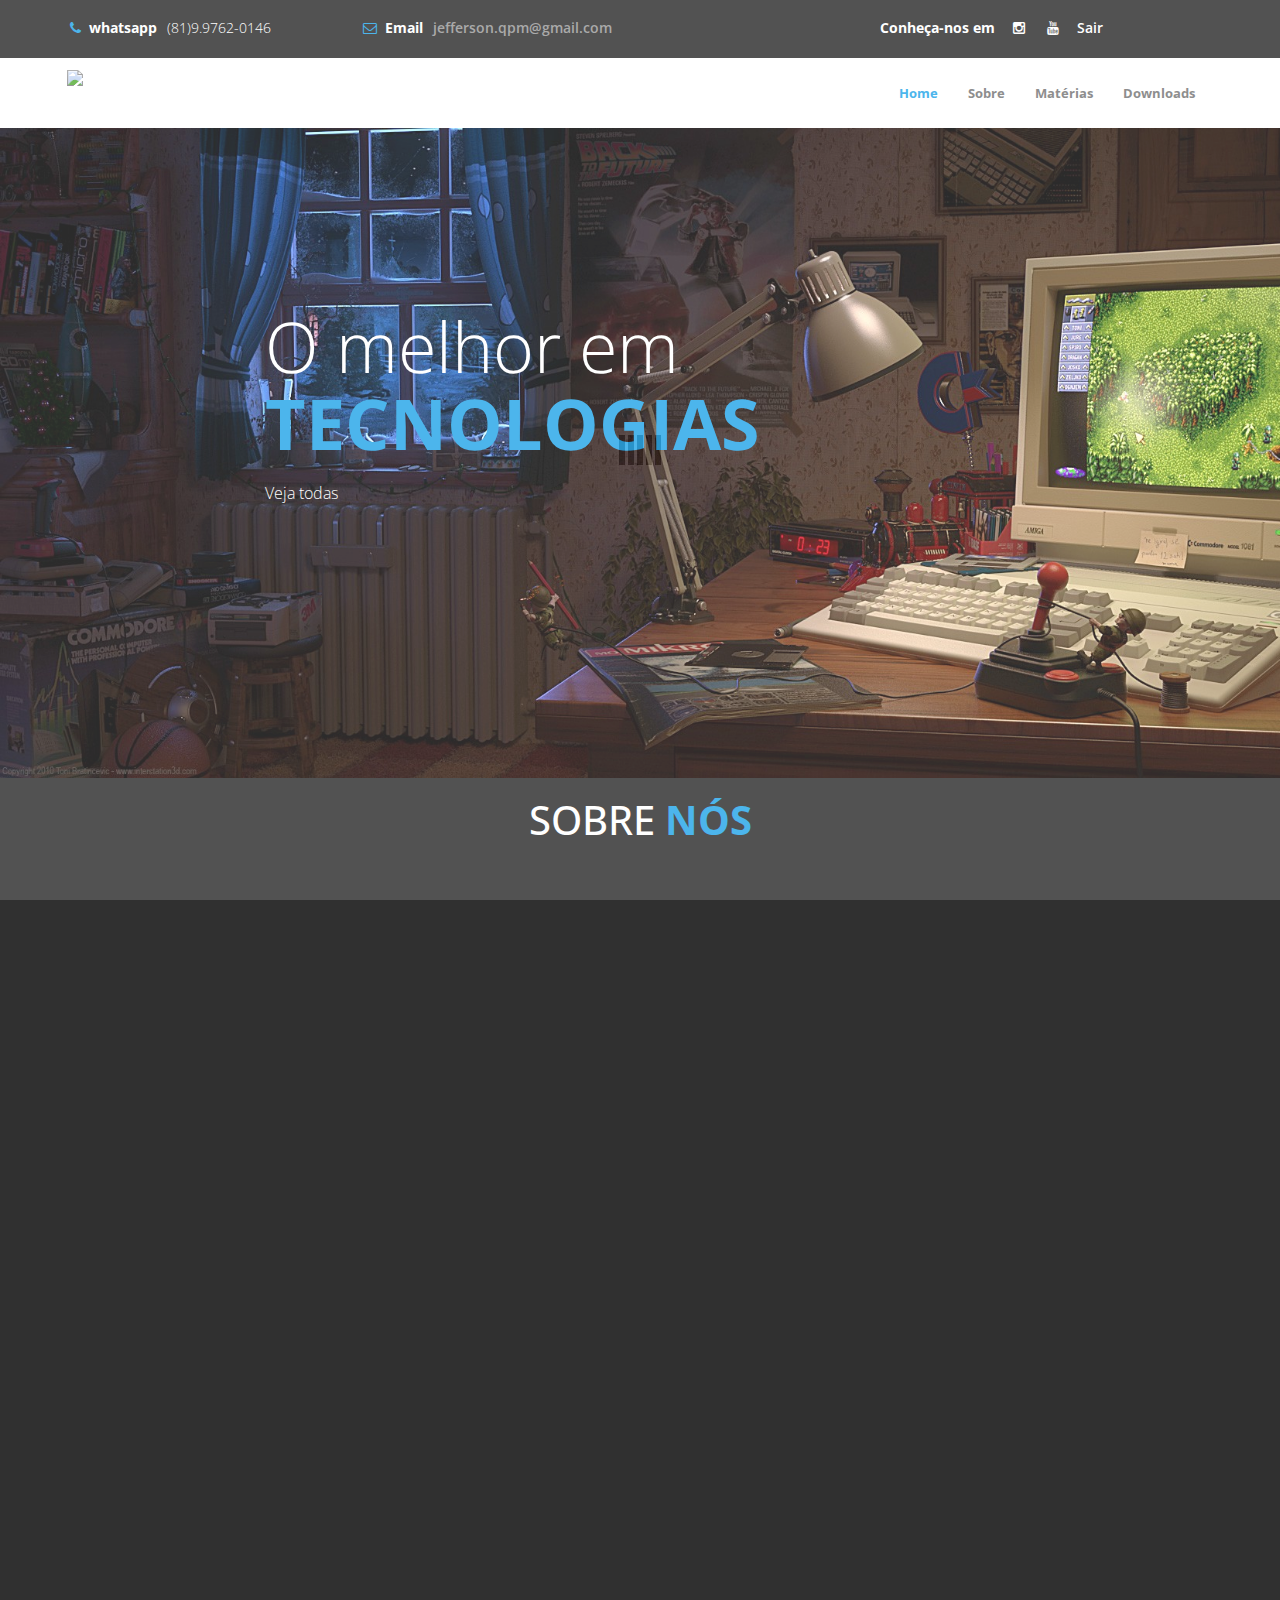
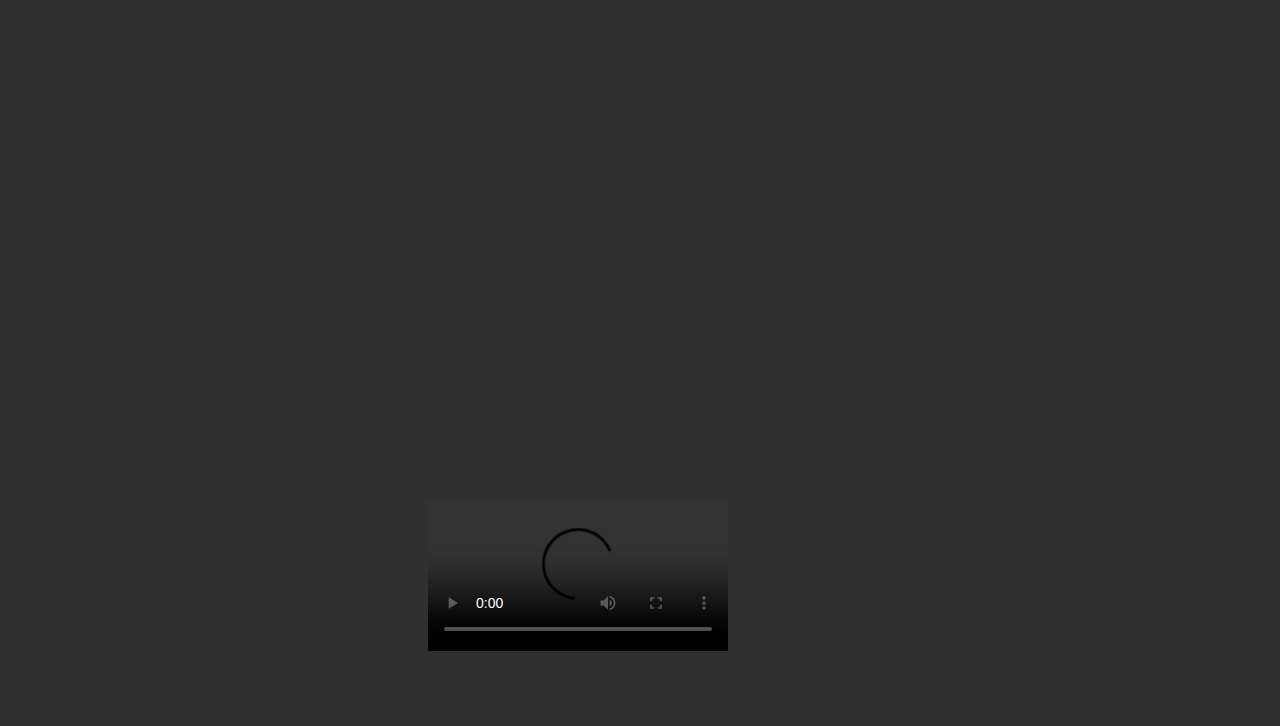
==== commit 64c05eef: "Update index.html" ====
--- a/index.html
+++ b/index.html
@@ -265,7 +265,7 @@
                                 <div class="portfolio-overlay">
                                     <h4>Project One</h4>
                                     <p>Lorem ipsum dolor sit amet, consectetur adipiscing elitquisque tempus ac eget dia.</p>
-                                    <a href="erro2.html" class="btn btn-default" target="_blank">DETAIL</a>
+                                    <a href="erro2.html" class="btn btn-default">DETAIL</a>
                                 </div>
                         </div>
     				</div>
@@ -275,7 +275,7 @@
                                 <div class="portfolio-overlay">
                                     <h4>Project Two</h4>
                                     <p>Lorem ipsum dolor sit amet, consectetur adipiscing elitquisque tempus ac eget dia.</p>
-                                    <a href="erro.html" class="btn btn-default" target="_blank">DETAIL</a>
+                                    <a href="erro.html" class="btn btn-default" >DETAIL</a>
                                 </div>
                         </div>
                     </div>
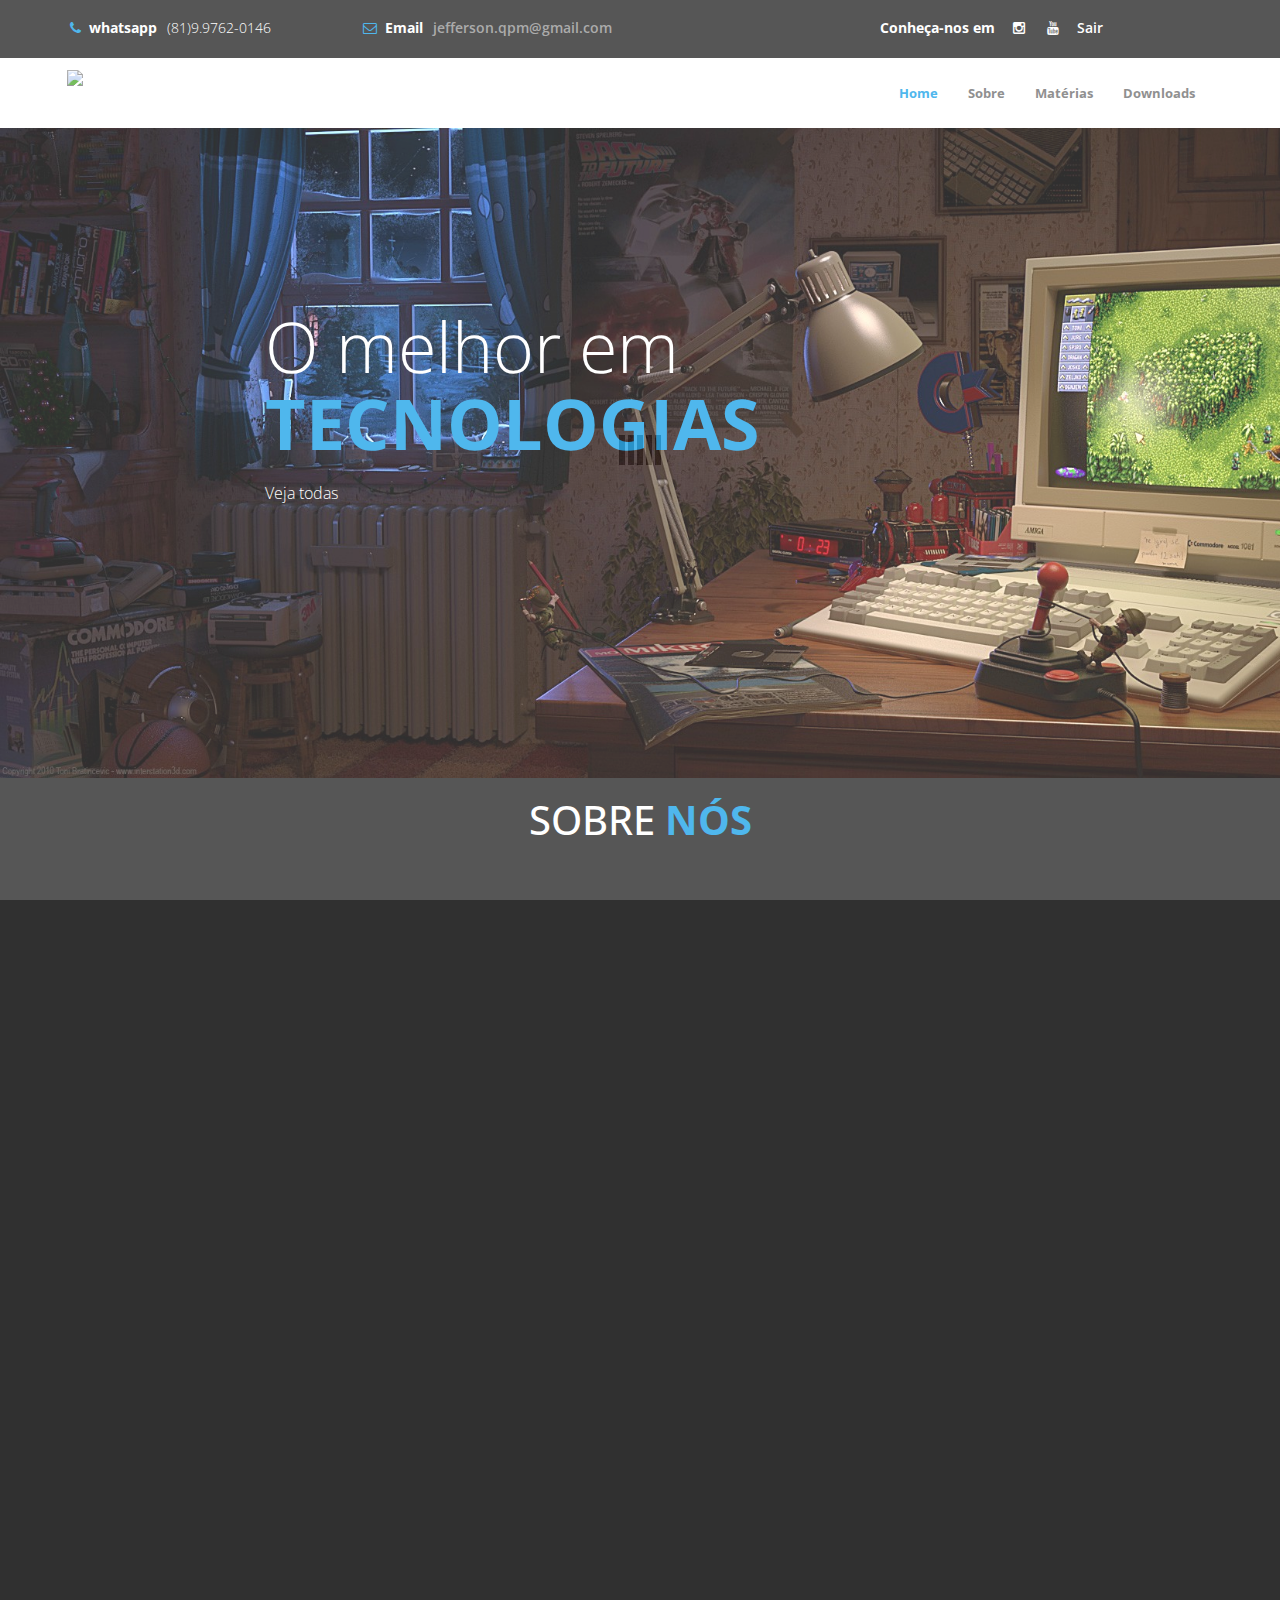
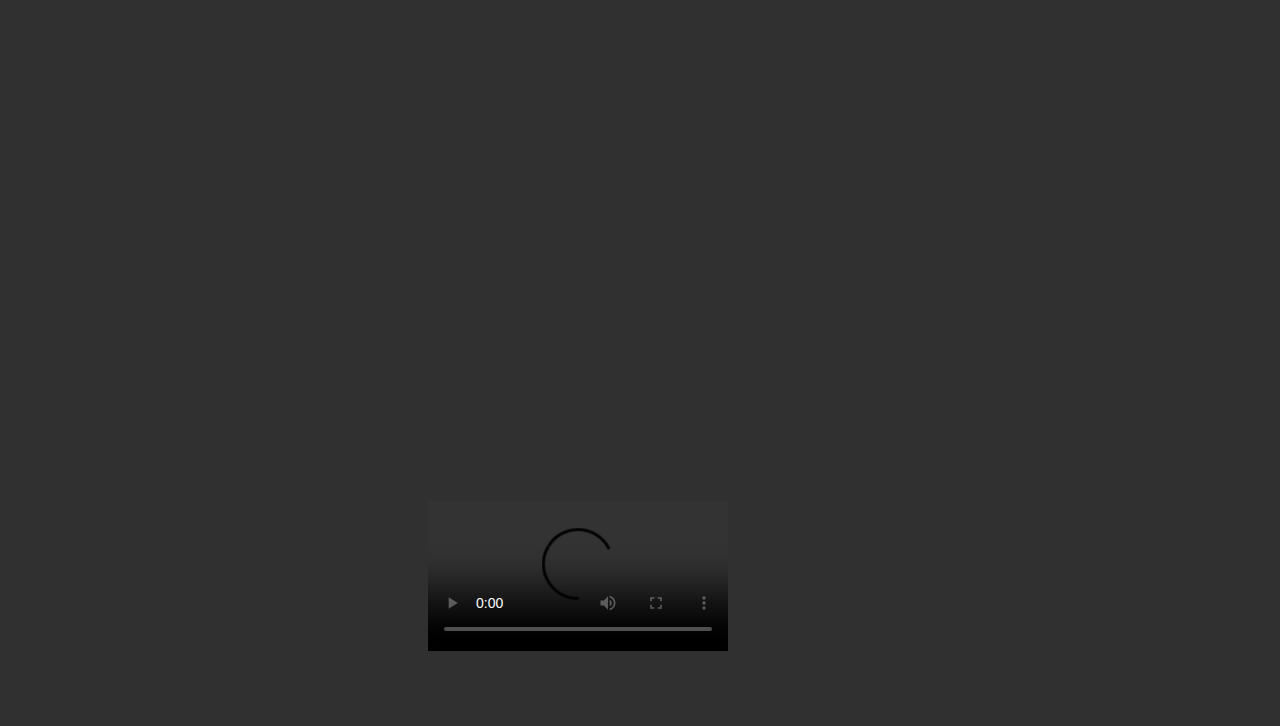
==== commit ea463a46: "Update index.html" ====
--- a/index.html
+++ b/index.html
@@ -77,7 +77,7 @@
 						<span class="icon icon-bar"></span>
 						<span class="icon icon-bar"></span>
 					</button>
-					<a href="https://jqinfo.blogspot.com" class="navbar-brand" target="_blank"> <img src="images/logo.png" width="127px"></a>
+					<a href="https://jqinfo.blogspot.com" class="navbar-brand" target="_blank"> <img src="./images/logo.png" width="127px"></a>
 				</div>
 				<div class="collapse navbar-collapse">
 					<ul class="nav navbar-nav navbar-right">
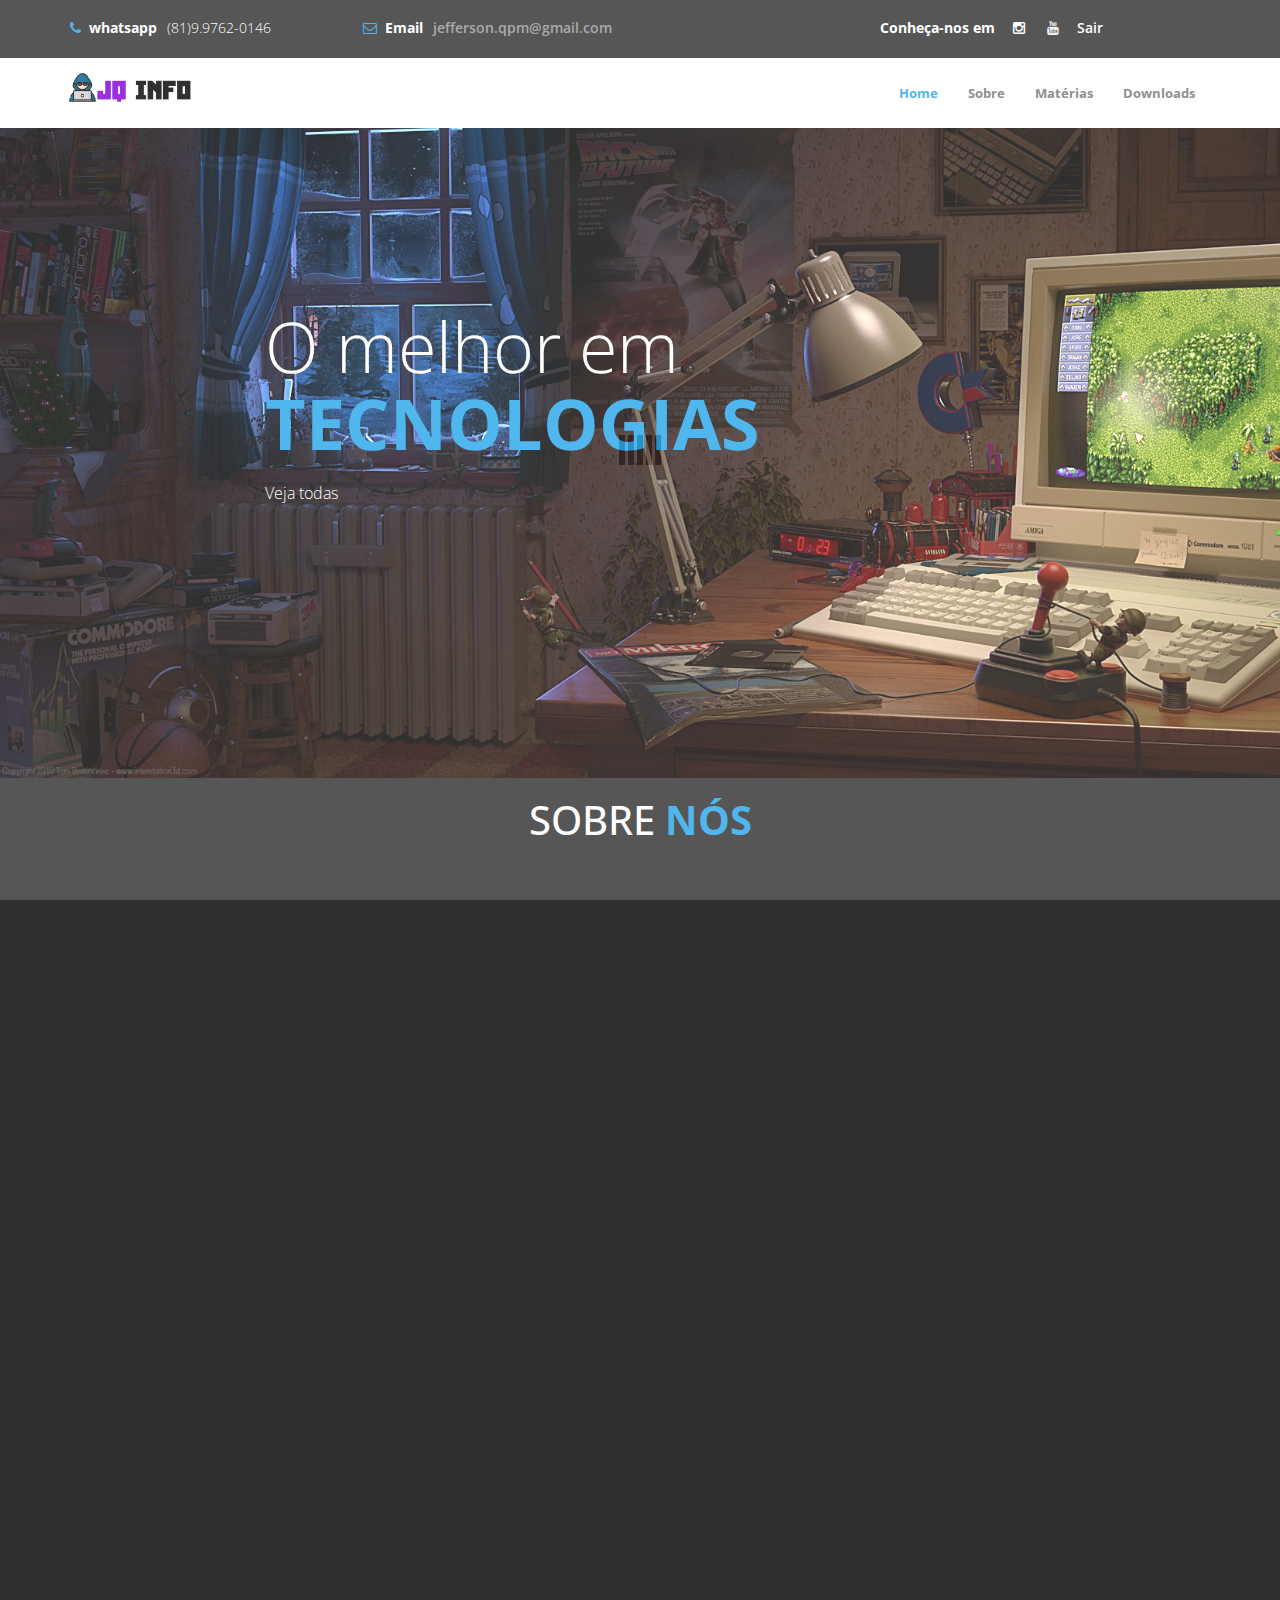
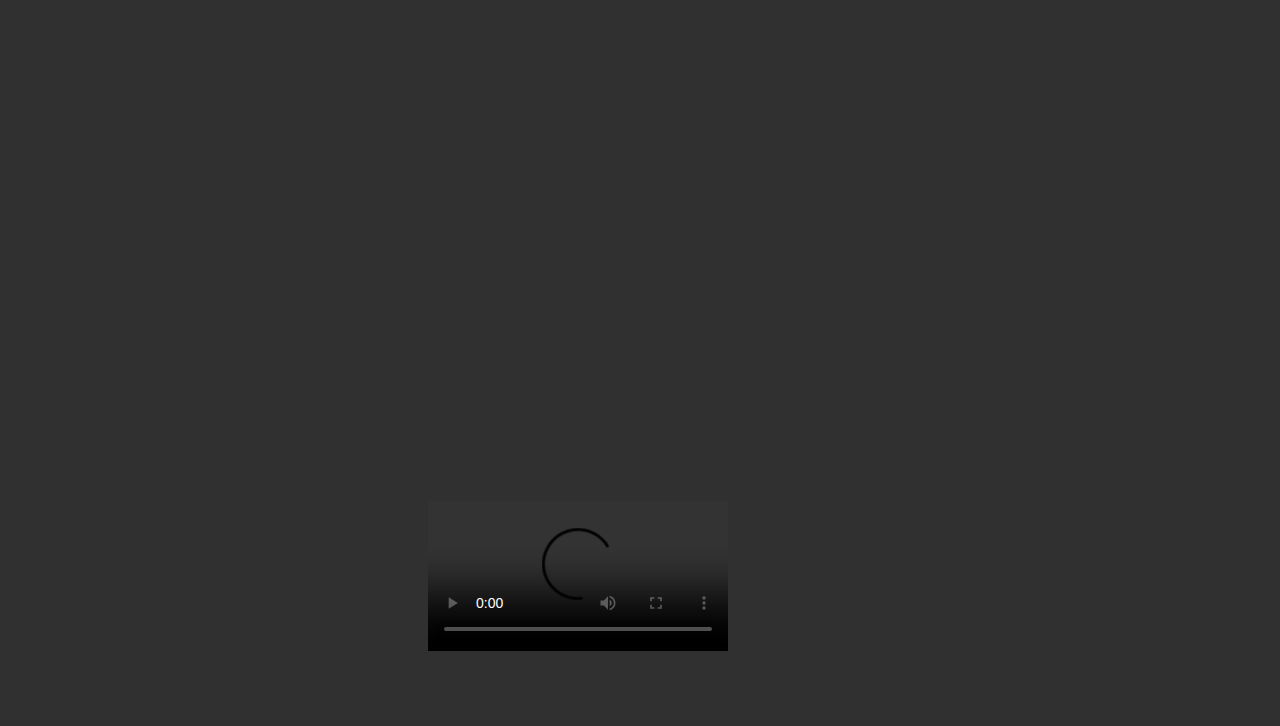
==== commit 51b820f2: "Update index.html" ====
--- a/index.html
+++ b/index.html
@@ -77,7 +77,7 @@
 						<span class="icon icon-bar"></span>
 						<span class="icon icon-bar"></span>
 					</button>
-					<a href="https://jqinfo.blogspot.com" class="navbar-brand" target="_blank"> <img src="./images/logo.png" width="127px"></a>
+					<a href="https://jqinfo.blogspot.com" class="navbar-brand" target="_blank"> <img src="./images/Logo.png" width="127px"></a>
 				</div>
 				<div class="collapse navbar-collapse">
 					<ul class="nav navbar-nav navbar-right">
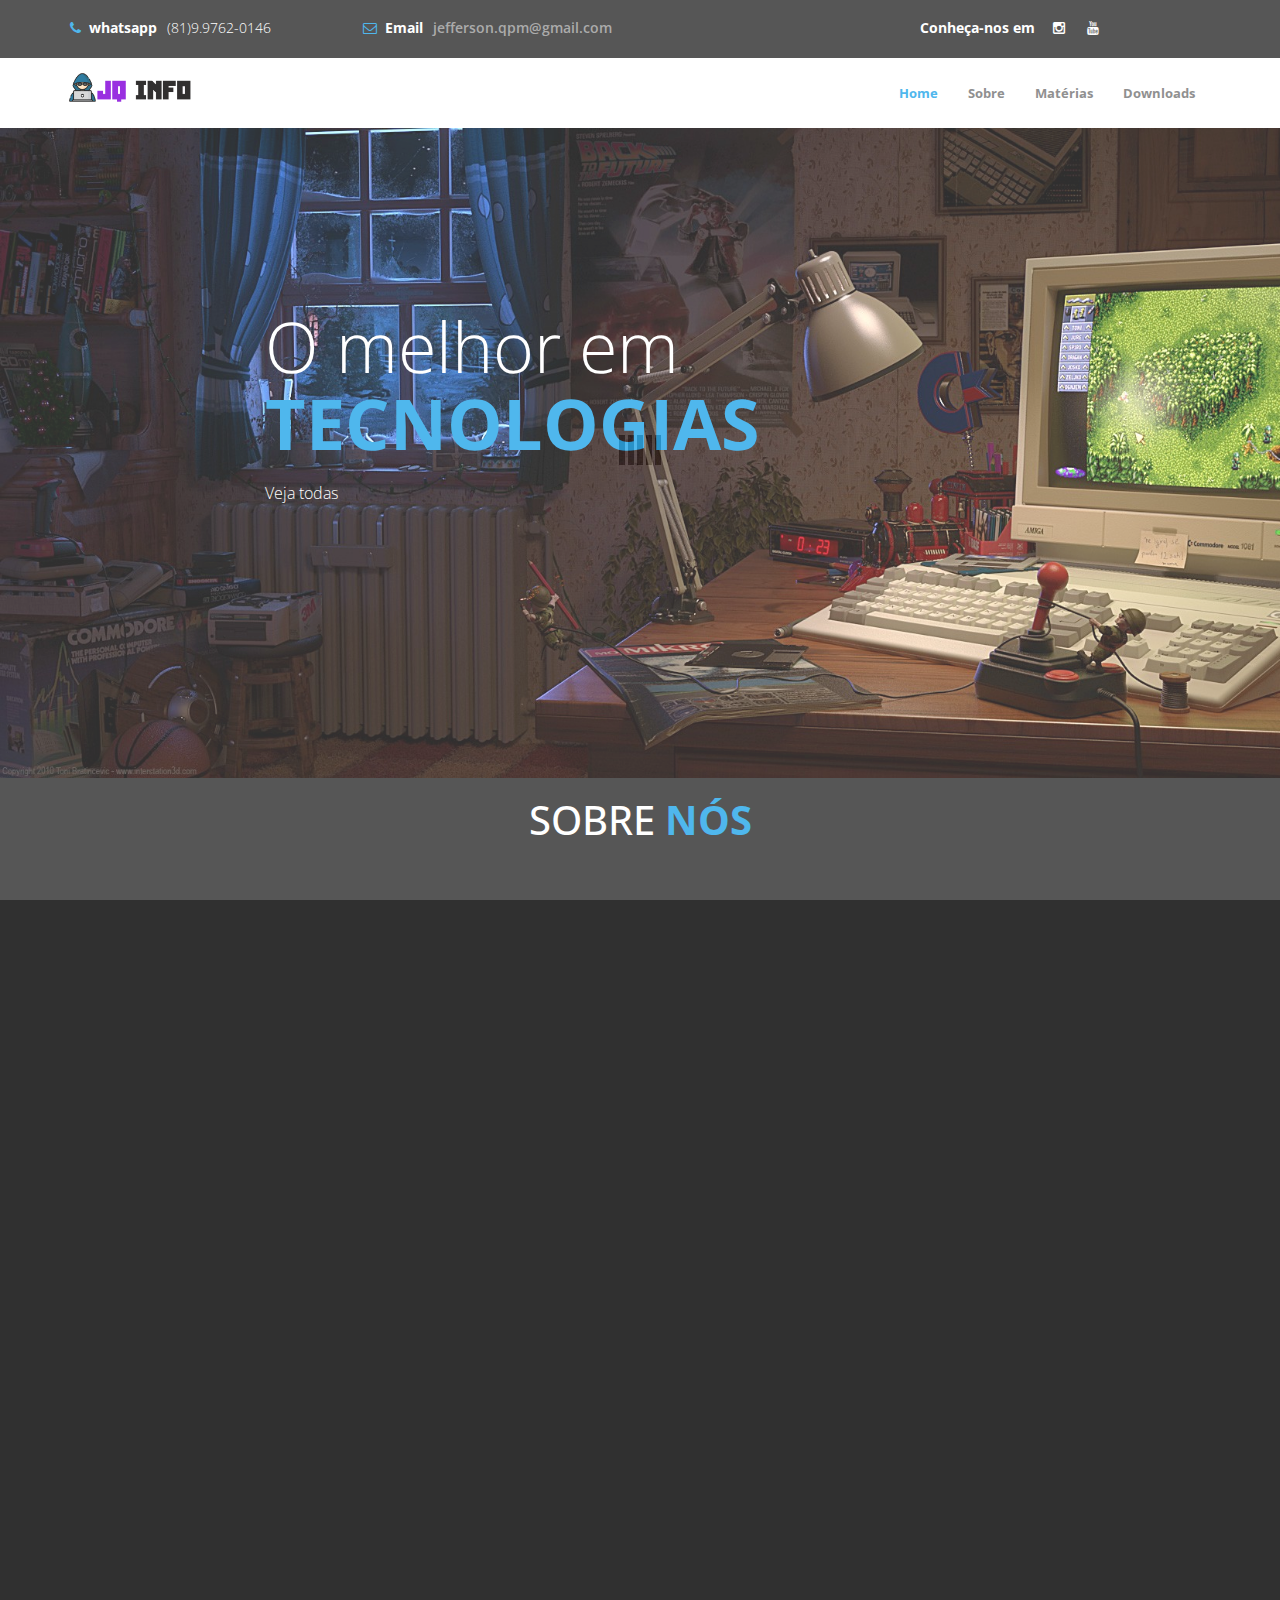
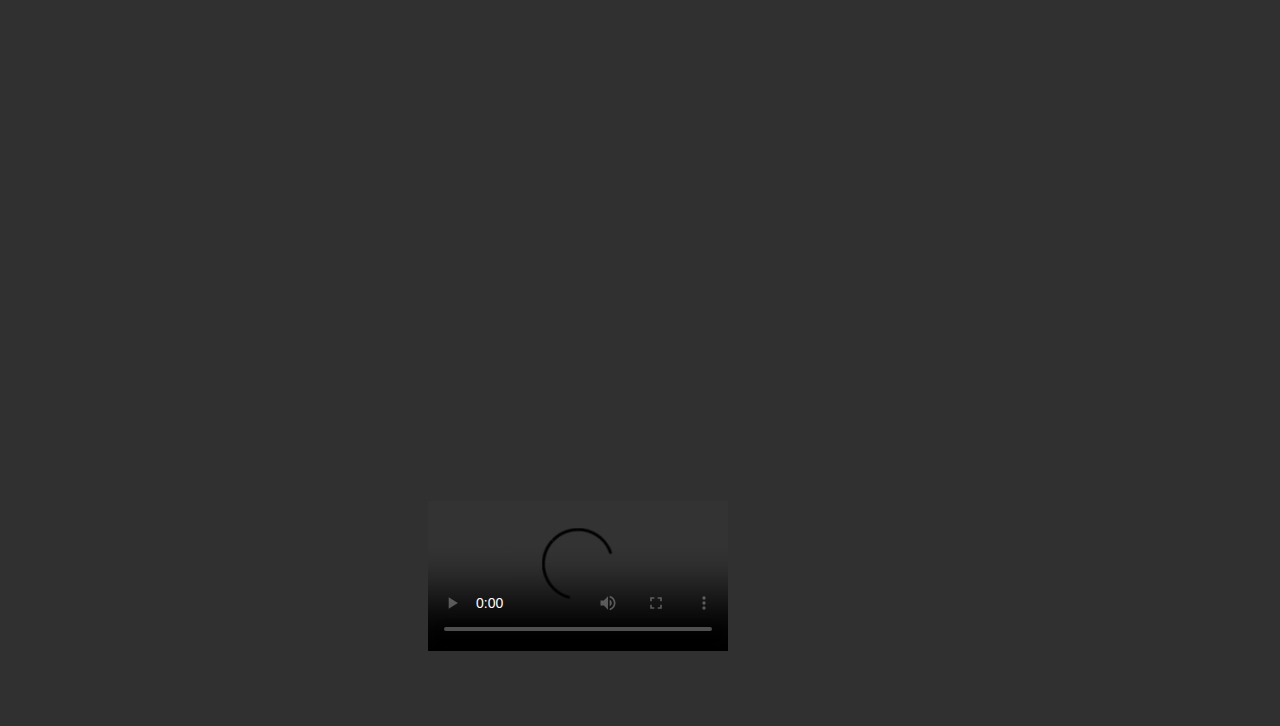
==== commit 5102868c: "update paginas de erro" ====
--- a/index.html
+++ b/index.html
@@ -60,7 +60,7 @@
                             <li><a href="erro2.html" class="fa fa-instagram" ></a></li><!--target="_blank"-->
                             <!--<li><a href="#" class="fa fa-apple"></a></li>-->
                             <li><a href="https://www.youtube.com/channel/UCl3DpGfSCKiTT-0sZDUmsUw" class="fa fa-youtube" target="_blank"></a></li>
-							<li><a href="index.html"fa fa-youtube" >Sair</a></li>
+							<!-- <li><a href="index.html">Sair</a></li> -->
                         </ul>
                     </div>
                 </div>
@@ -261,7 +261,7 @@
     				</div>
     				<div class="col-md-3 col-sm-6 col-xs-12 wow fadeIn" data-wow-offset="50" data-wow-delay="0.6s">
                         <div class="portfolio-thumb">
-    					   <img src="images/portfolio-img1.jpg" class="img-responsive" alt="portfolio img 1">
+    					   <img src="./images/portfolio-img1.jpg" class="img-responsive" alt="portfolio img 1">
                                 <div class="portfolio-overlay">
                                     <h4>Project One</h4>
                                     <p>Lorem ipsum dolor sit amet, consectetur adipiscing elitquisque tempus ac eget dia.</p>
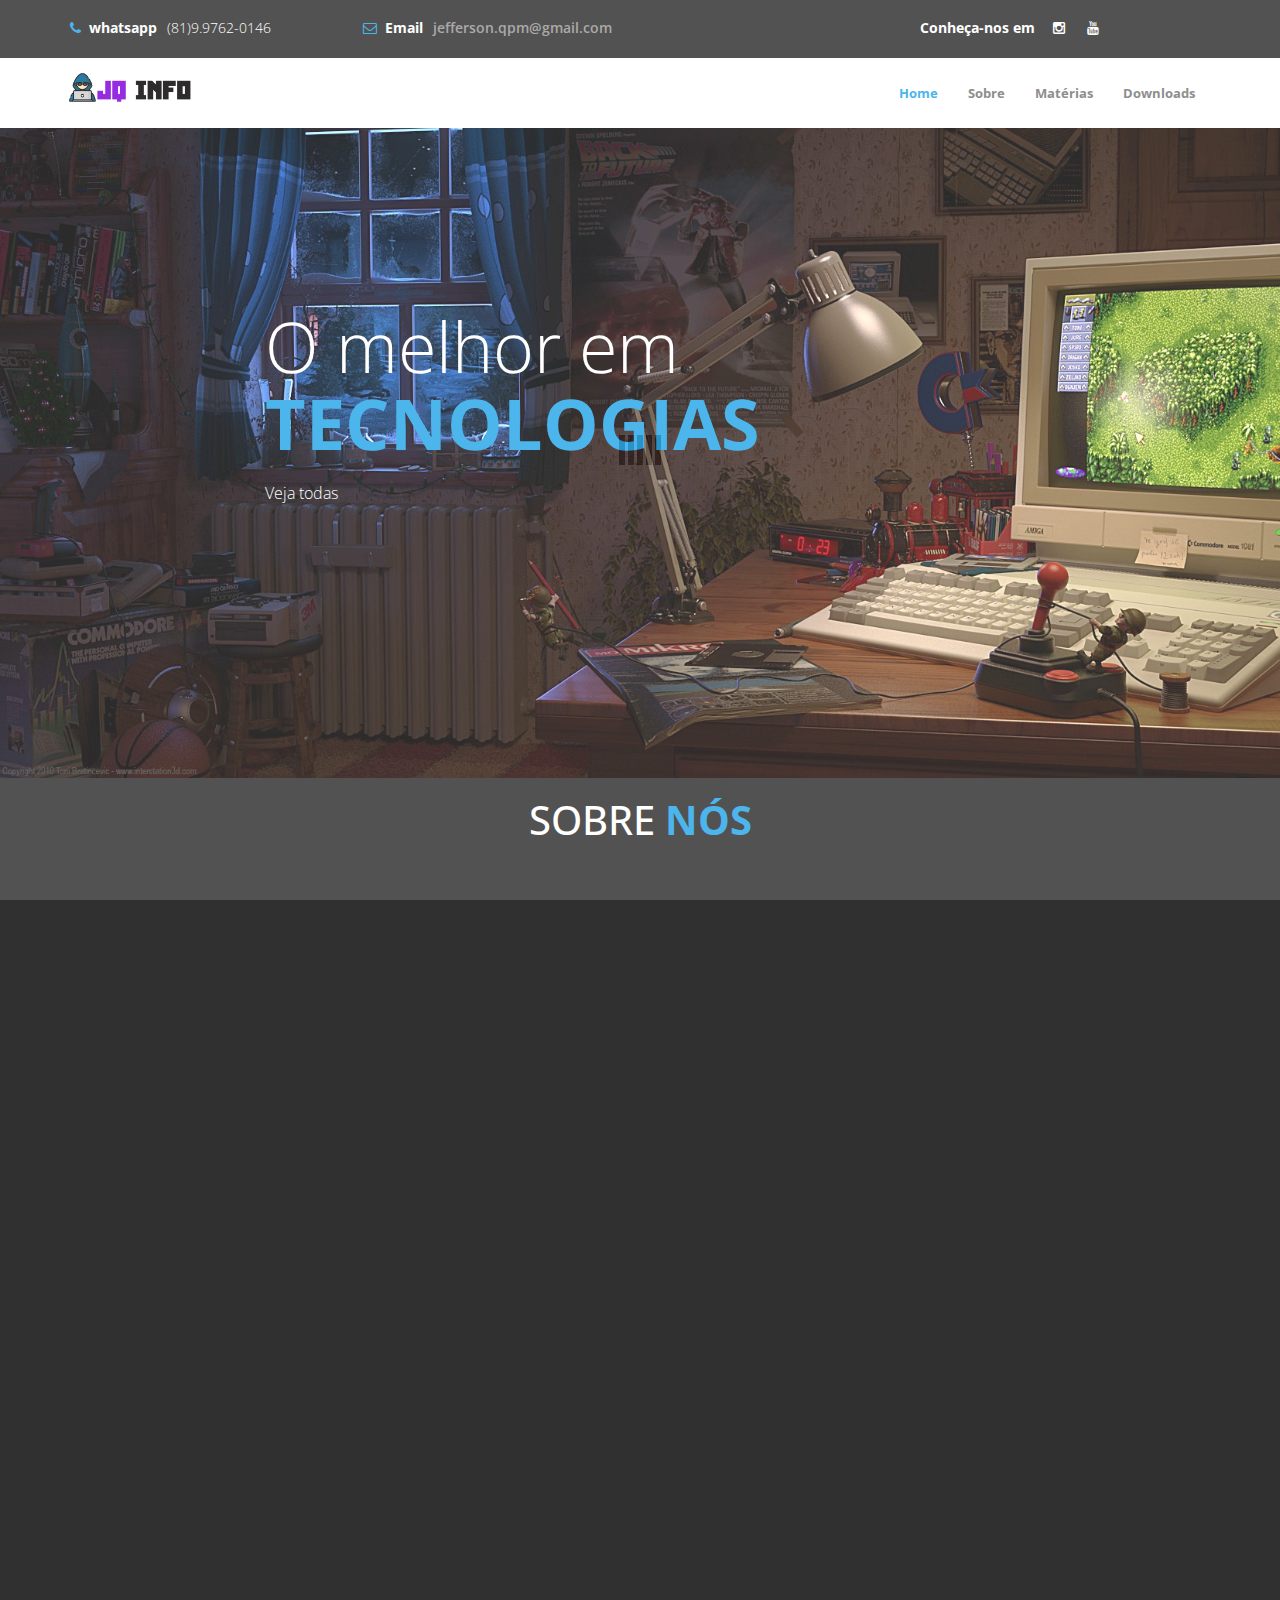
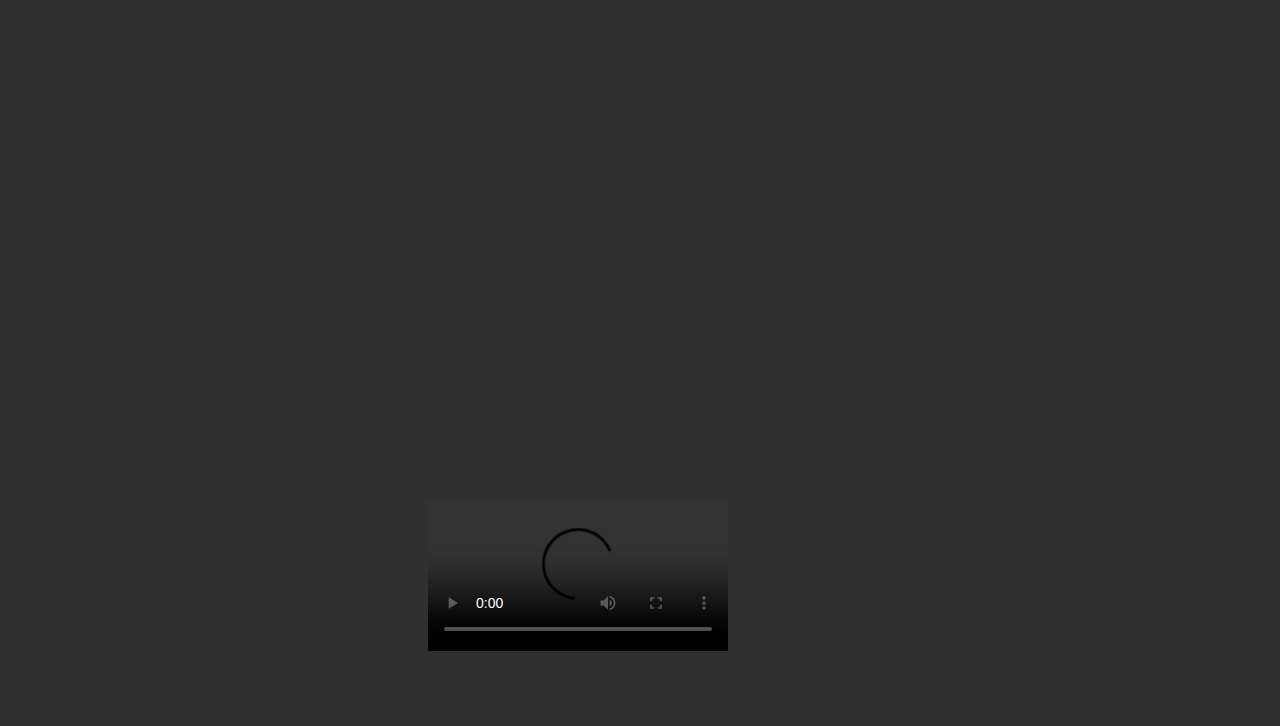
==== commit 1fa7b592: "update" ====
--- a/index.html
+++ b/index.html
@@ -261,21 +261,21 @@
     				</div>
     				<div class="col-md-3 col-sm-6 col-xs-12 wow fadeIn" data-wow-offset="50" data-wow-delay="0.6s">
                         <div class="portfolio-thumb">
-    					   <img src="./images/portfolio-img1.jpg" class="img-responsive" alt="portfolio img 1">
-                                <div class="portfolio-overlay">
-                                    <h4>Project One</h4>
-                                    <p>Lorem ipsum dolor sit amet, consectetur adipiscing elitquisque tempus ac eget dia.</p>
-                                    <a href="erro2.html" class="btn btn-default">DETAIL</a>
+    					   <img src="./images/win11.png" class="img-responsive" alt="portfolio img 1">
+                                <div class="portfolio-overlay">
+                                    <!-- <h4>Project One</h4> -->
+                                    <p>Onde baixar o Sistema Operacional Windows 11 sem modificações de terceiros?</p>
+                                    <a href="https://jqinfo.blogspot.com/2023/07/onde-baixar-o-sistema-operacional.html" class="btn btn-default">Detalhes</a>
                                 </div>
                         </div>
     				</div>
     				<div class="col-md-3 col-sm-6 col-xs-12 wow fadeIn" data-wow-offset="50" data-wow-delay="0.6s">
                         <div class="portfolio-thumb">
-                           <img src="images/portfolio-img2.jpg" class="img-responsive" alt="portfolio img 2">
-                                <div class="portfolio-overlay">
-                                    <h4>Project Two</h4>
-                                    <p>Lorem ipsum dolor sit amet, consectetur adipiscing elitquisque tempus ac eget dia.</p>
-                                    <a href="erro.html" class="btn btn-default" >DETAIL</a>
+                           <img src="images/download_NEW.png" class="img-responsive" alt="portfolio img 2">
+                                <div class="portfolio-overlay">
+                                    <!-- <h4>Project Two</h4> -->
+                                    <p>Baixe arquivos mais rápido com o Gopeed - Windows, Linux, macOS, Android e iOS.</p>
+                                    <a href="https://jqinfo.blogspot.com/2024/01/baixe-arquivos-mais-rapido-com-o-gopeed.html" class="btn btn-default" >Detalhes</a>
                                 </div>
                         </div>
                     </div>
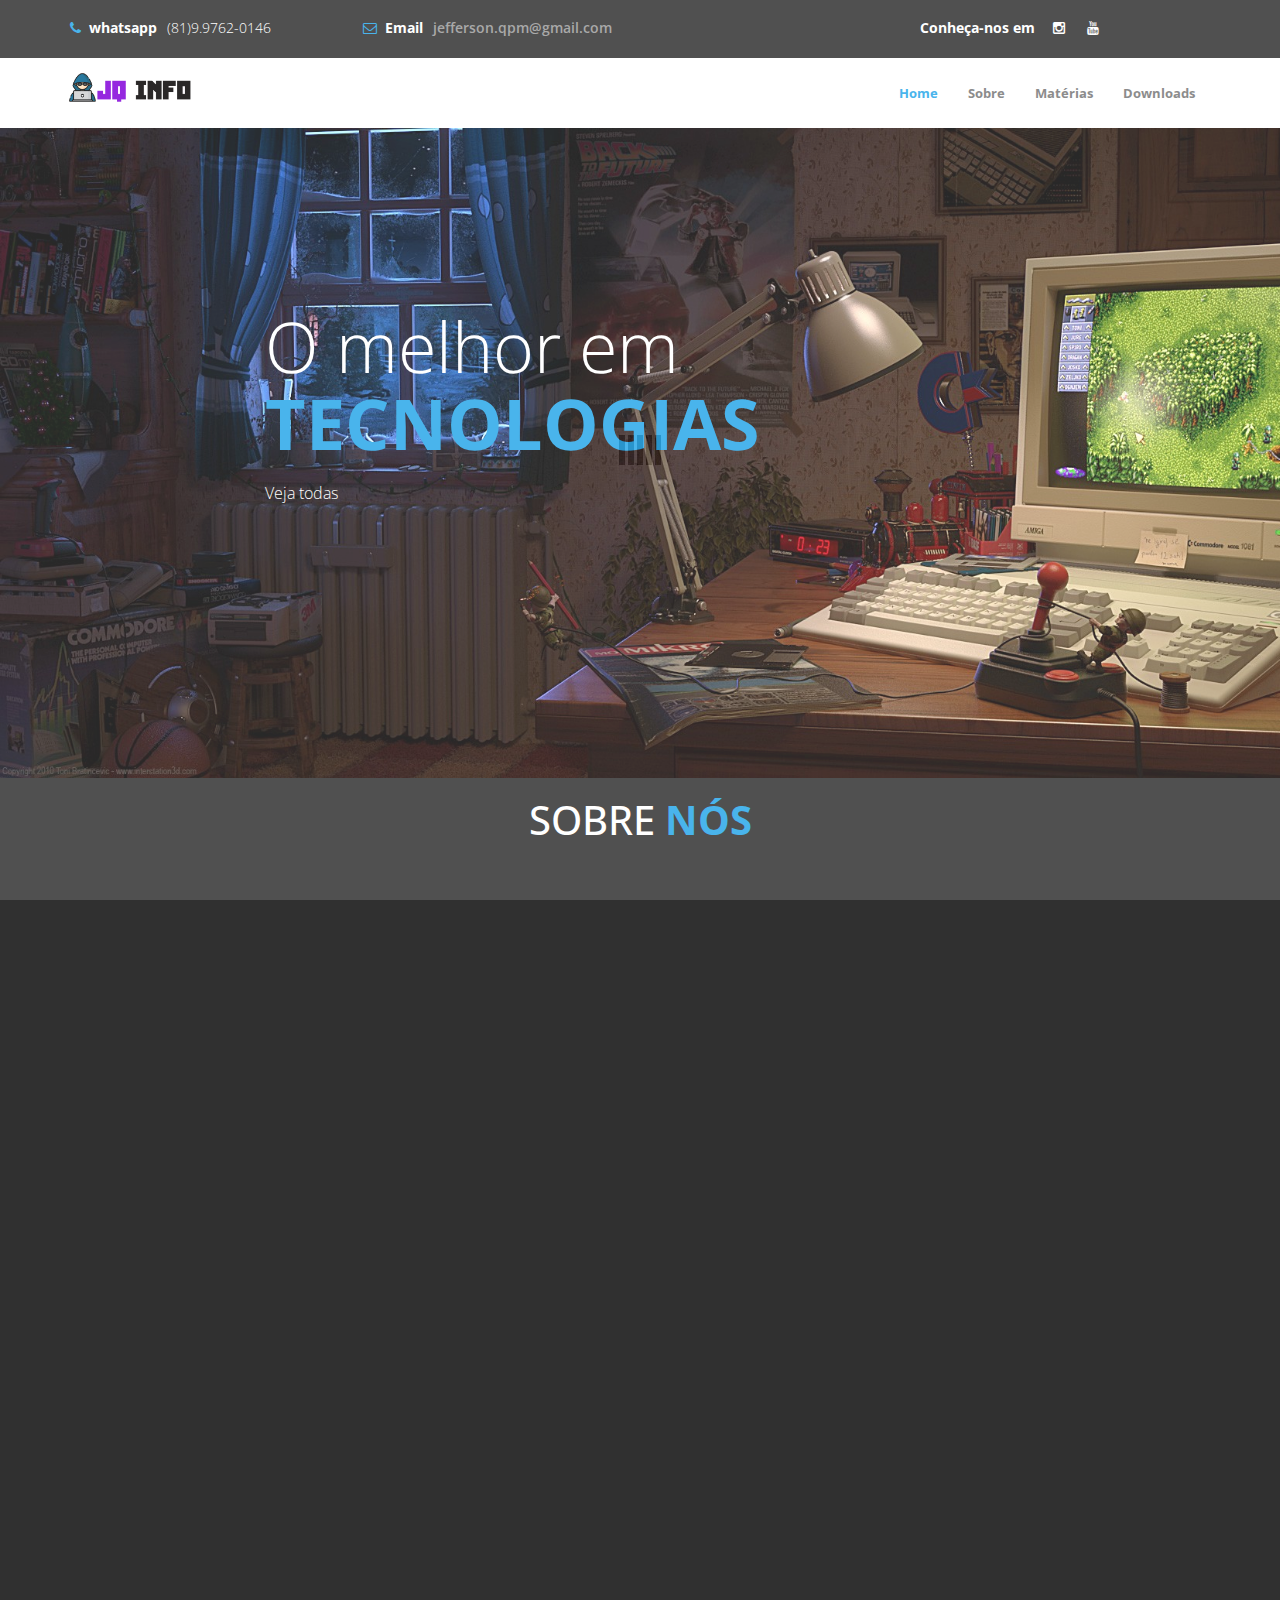
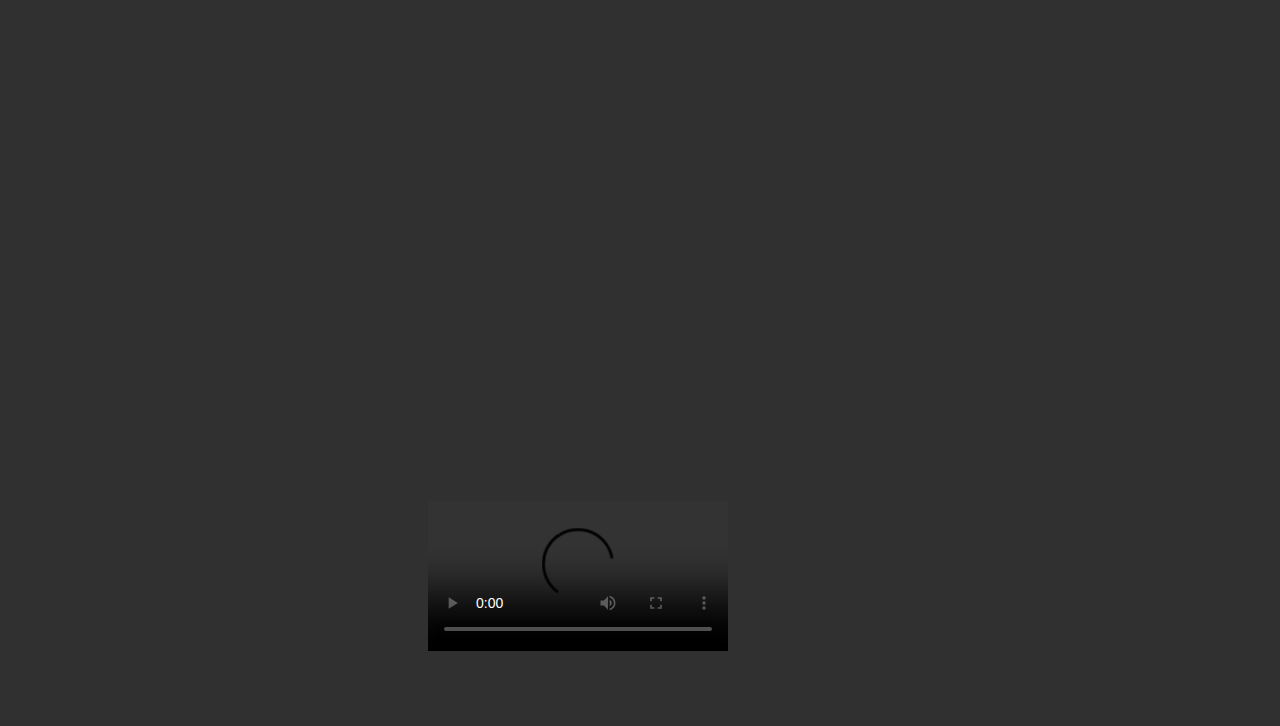
==== commit 661545b7: "Update index.html" ====
--- a/index.html
+++ b/index.html
@@ -459,7 +459,7 @@
                 <div class="row">
                     <div class="col-md-12 text-center">
                         <p class="wow bounceIn" data-wow-offset="50" data-wow-delay="0.3s">
-                       	Copyright &copy; 2022 Company JQinfo</p>
+                       	Copyright &copy; 2024 Company JQinfo</p>
                     </div>
                 </div>
             </div>
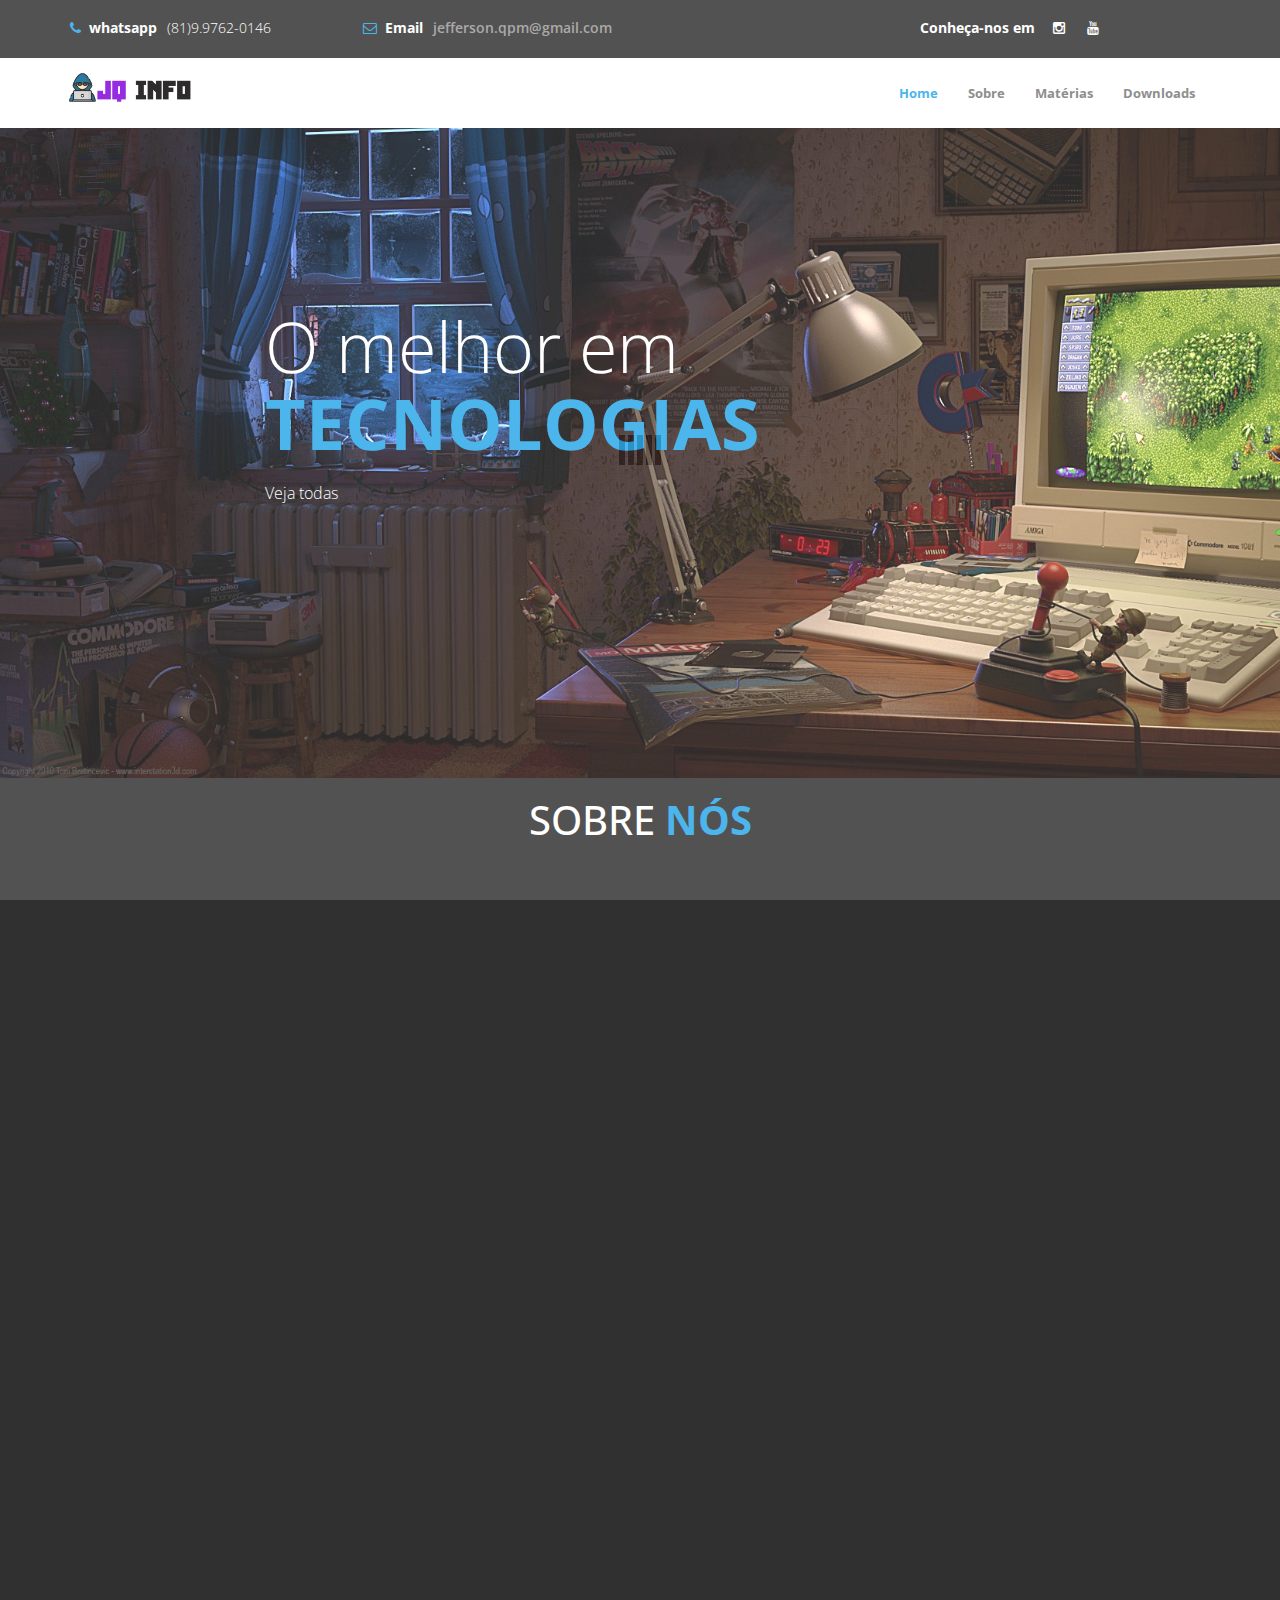
==== commit 9ac4ee30: "Update index.html" ====
--- a/index.html
+++ b/index.html
@@ -446,11 +446,11 @@
             </div>
         </section>
 
-        &nbsp;&nbsp;&nbsp;&nbsp;&nbsp;&nbsp;&nbsp;&nbsp;&nbsp;&nbsp;&nbsp;&nbsp;&nbsp;&nbsp;&nbsp;&nbsp;&nbsp;&nbsp;&nbsp;&nbsp;&nbsp;&nbsp;&nbsp;&nbsp;&nbsp;&nbsp;&nbsp;&nbsp;&nbsp;&nbsp;&nbsp;&nbsp;&nbsp;&nbsp;&nbsp;&nbsp;&nbsp;&nbsp;&nbsp;&nbsp;&nbsp;&nbsp;&nbsp;&nbsp;&nbsp;&nbsp;&nbsp;&nbsp;&nbsp;&nbsp;&nbsp;&nbsp;&nbsp;&nbsp;&nbsp;&nbsp;&nbsp;&nbsp;&nbsp;&nbsp;&nbsp;&nbsp;&nbsp;&nbsp;&nbsp;&nbsp;&nbsp;&nbsp;&nbsp;&nbsp;&nbsp;&nbsp;&nbsp;&nbsp;&nbsp;&nbsp;&nbsp;&nbsp;&nbsp;&nbsp;&nbsp;&nbsp;&nbsp;&nbsp;&nbsp;&nbsp;&nbsp;&nbsp;&nbsp;&nbsp;&nbsp;&nbsp;&nbsp;&nbsp;&nbsp;&nbsp;&nbsp;&nbsp;&nbsp;&nbsp;&nbsp;&nbsp;&nbsp;&nbsp;&nbsp;&nbsp;&nbsp;<video controls>
+        <!-- &nbsp;&nbsp;&nbsp;&nbsp;&nbsp;&nbsp;&nbsp;&nbsp;&nbsp;&nbsp;&nbsp;&nbsp;&nbsp;&nbsp;&nbsp;&nbsp;&nbsp;&nbsp;&nbsp;&nbsp;&nbsp;&nbsp;&nbsp;&nbsp;&nbsp;&nbsp;&nbsp;&nbsp;&nbsp;&nbsp;&nbsp;&nbsp;&nbsp;&nbsp;&nbsp;&nbsp;&nbsp;&nbsp;&nbsp;&nbsp;&nbsp;&nbsp;&nbsp;&nbsp;&nbsp;&nbsp;&nbsp;&nbsp;&nbsp;&nbsp;&nbsp;&nbsp;&nbsp;&nbsp;&nbsp;&nbsp;&nbsp;&nbsp;&nbsp;&nbsp;&nbsp;&nbsp;&nbsp;&nbsp;&nbsp;&nbsp;&nbsp;&nbsp;&nbsp;&nbsp;&nbsp;&nbsp;&nbsp;&nbsp;&nbsp;&nbsp;&nbsp;&nbsp;&nbsp;&nbsp;&nbsp;&nbsp;&nbsp;&nbsp;&nbsp;&nbsp;&nbsp;&nbsp;&nbsp;&nbsp;&nbsp;&nbsp;&nbsp;&nbsp;&nbsp;&nbsp;&nbsp;&nbsp;&nbsp;&nbsp;&nbsp;&nbsp;&nbsp;&nbsp;&nbsp;&nbsp;&nbsp;<video controls> -->
   <!--<source src="images/musica.ogg" type="video/ogg">-->
-  <source src="images/jdjdj.mp4" type="video/mp4">
-  Seu navegador não suporta o elemento <code>video</code>.<!--https://developer.mozilla.org/pt-BR/docs/Web/HTML/Using_HTML5_audio_and_video-->
-</video>
+  <!-- <source src="images/jdjdj.mp4" type="video/mp4">
+  Seu navegador não suporta o elemento <code>video</code>.https://developer.mozilla.org/pt-BR/docs/Web/HTML/Using_HTML5_audio_and_video
+</video> -->
     	<!-- end contact -->
 
         <!-- start copyright -->
